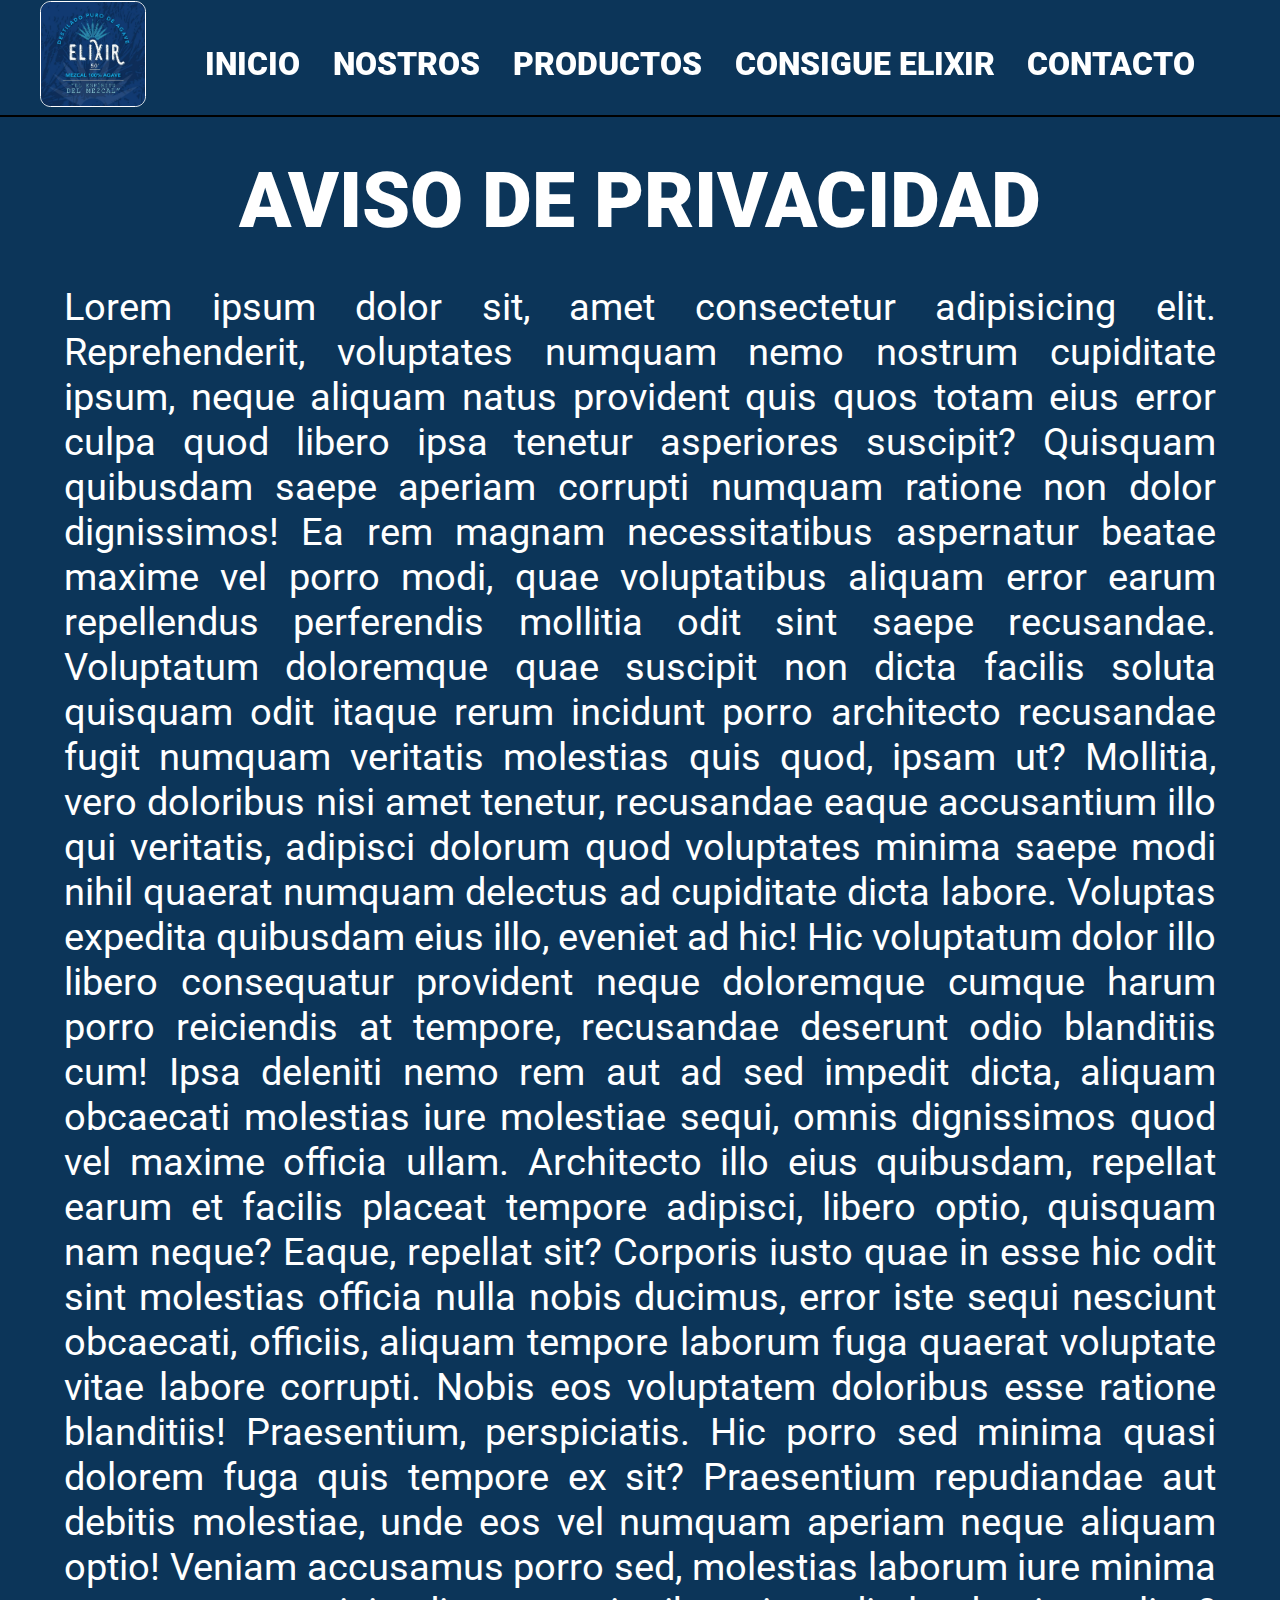
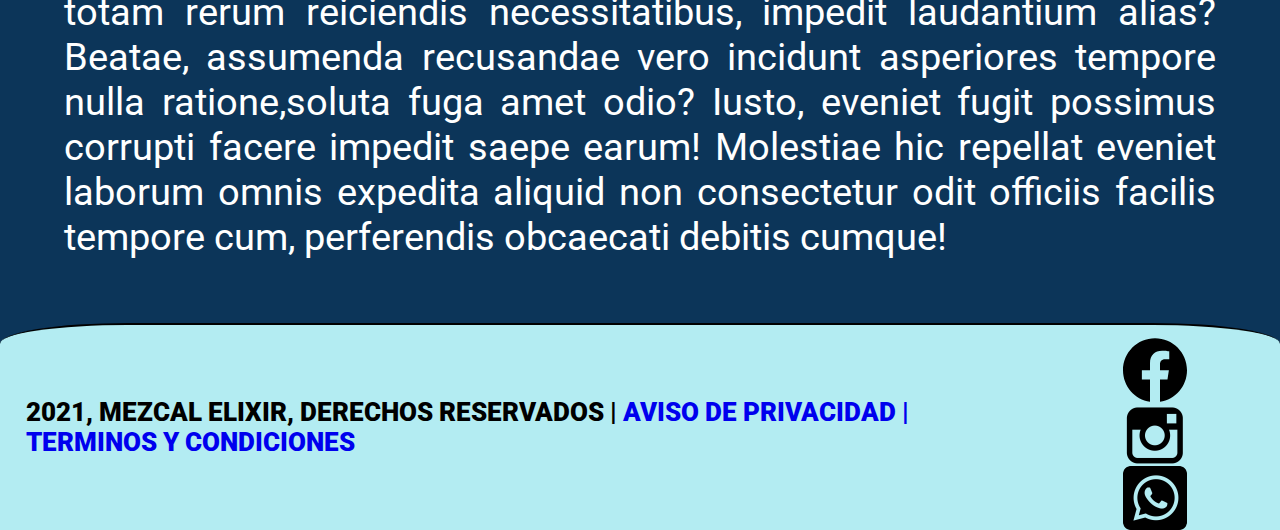
==== pages/aviso-de-privacidad.html @ c6d4273e "inicio del repositorio" ====
<!DOCTYPE html>
<html lang="es">

<head>
  <meta charset="UTF-8">
  <meta http-equiv="X-UA-Compatible" content="IE=edge">
  <meta name="viewport" content="width=device-width, initial-scale=1.0">
  <title>Aviso de privacidad</title>
  <link rel="shortcut icon" href="../imagenes/icono.png" type="image/x-icon">
  <link href="https://fonts.googleapis.com/css2?family=Roboto+Condensed:wght@300&family=Roboto:wght@300&display=swap" rel="stylesheet">
  <link rel="stylesheet" href="../css/estilos.css">
</head>

<body class="body">
  <header class="cabecera">
    <img src="../imagenes/logo elixir.jpg" alt="logotipo elixir" class="cabecera__logo">
    <nav class="nav">
      <a href="../index.html" class="nav__vinculo">
        INICIO
      </a>
      <a href="elixir.html" class="nav__vinculo">
        NOSTROS
      </a>
      <a href="productos.html" class="nav__vinculo">
        PRODUCTOS
      </a>
      <a href="puntos-venta.html" class="nav__vinculo">
        CONSIGUE ELIXIR
      </a>
      <a href="contacto.html" class="nav__vinculo">
        CONTACTO
      </a>
    </nav>
  </header>
  <section class="aviso">
    <h3 class="aviso__titulo">
      AVISO DE PRIVACIDAD
    </h3>
    <p class="aviso__texto">
      Lorem ipsum dolor sit, amet consectetur adipisicing elit. Reprehenderit, voluptates numquam nemo nostrum cupiditate ipsum, neque aliquam natus provident quis quos totam eius error culpa quod libero ipsa tenetur asperiores suscipit? Quisquam quibusdam
      saepe aperiam corrupti numquam ratione non dolor dignissimos! Ea rem magnam necessitatibus aspernatur beatae maxime vel porro modi, quae voluptatibus aliquam error earum repellendus perferendis mollitia odit sint saepe recusandae. Voluptatum doloremque
      quae suscipit non dicta facilis soluta quisquam odit itaque rerum incidunt porro architecto recusandae fugit numquam veritatis molestias quis quod, ipsam ut? Mollitia, vero doloribus nisi amet tenetur, recusandae eaque accusantium illo qui veritatis,
      adipisci dolorum quod voluptates minima saepe modi nihil quaerat numquam delectus ad cupiditate dicta labore. Voluptas expedita quibusdam eius illo, eveniet ad hic! Hic voluptatum dolor illo libero consequatur provident neque doloremque cumque harum
      porro reiciendis at tempore, recusandae deserunt odio blanditiis cum! Ipsa deleniti nemo rem aut ad sed impedit dicta, aliquam obcaecati molestias iure molestiae sequi, omnis dignissimos quod vel maxime officia ullam. Architecto illo eius quibusdam,
      repellat earum et facilis placeat tempore adipisci, libero optio, quisquam nam neque? Eaque, repellat sit? Corporis iusto quae in esse hic odit sint molestias officia nulla nobis ducimus, error iste sequi nesciunt obcaecati, officiis, aliquam tempore
      laborum fuga quaerat voluptate vitae labore corrupti. Nobis eos voluptatem doloribus esse ratione blanditiis! Praesentium, perspiciatis. Hic porro sed minima quasi dolorem fuga quis tempore ex sit? Praesentium repudiandae aut debitis molestiae,
      unde eos vel numquam aperiam neque aliquam optio! Veniam accusamus porro sed, molestias laborum iure minima totam rerum reiciendis necessitatibus, impedit laudantium alias? Beatae, assumenda recusandae vero incidunt asperiores tempore nulla ratione,soluta
      fuga amet odio? Iusto, eveniet fugit possimus corrupti facere impedit saepe earum! Molestiae hic repellat eveniet laborum omnis expedita aliquid non consectetur odit officiis facilis tempore cum, perferendis obcaecati debitis cumque!
    </p>
  </section>
  <footer class="footer">
    <h4 class="footer__texto">
      2021, MEZCAL ELIXIR, DERECHOS RESERVADOS |
      <a href="aviso-de-privacidad.html" class="footer__vinculo">
                AVISO DE PRIVACIDAD |
      </a>
      <a href="terminos-y-condiciones.html" class="footer__vinculo">
                TERMINOS Y CONDICIONES
      </a>
    </h4>
    <div class="footer__redes">
      <a href="https://www.facebook.com/Elespirituelixir " target="_blank" rel="noopener noreferrer">
        <img class="footer__redes--icono" src="../imagenes/iconos/facebook icono.svg" alt="icono de facebook">
      </a>
      <a href="https://www.instagram.com/elixir_mezc/?hl=es " target="_blank" rel="noopener noreferrer">
        <img class="footer__redes--icono" src="../imagenes/iconos/instagram icono.png" alt="icono de instagram">
      </a>
      <img class="footer__redes--icono" src="../imagenes/iconos/whatsapp icono.png" alt="icono de whatsapp">
    </div>
  </footer>
</body>

</html>
---- css/estilos.css ----
* {
  padding: 0;
  margin: 0;
}

.body {
  background-color: #0C3559;
}


/*@media screen and (min-width: 480px) */

.cabecera {
  font-family: "Roboto" sans-serif;
  background-image: url(../imagenes/agave1.jpg);
  background-position: bottom;
  background-size: cover;
  background-repeat: no-repeat;
  border-bottom: 2px solid black;
  width: auto;
  height: 9vw;
  display: grid;
  grid-template-areas: "logo . . . . . ." "logo nav nav nav nav nav nav" "logo . . . . . .";
  grid-template-columns: repeat(7, 1fr);
  grid-template-rows: repeat(3, 1fr);
  position: sticky;
  top: 0;
}

.cabecera__logo {
  height: 90%;
  border-radius: 10%;
  border: white solid 1px;
  margin-top: 0.5%;
  margin-left: 2%;
  grid-area: logo;
  justify-self: center;
}

.nav {
  margin-top: 1vw;
  grid-area: nav;
  display: flex;
  flex-direction: row;
  align-items: flex-start;
}

.nav__vinculo {
  text-decoration: none;
  font-family: "Roboto", sans-serif;
  font-size: 2.5vw;
  font-weight: 900;
  color: white;
  padding: 1%;
  text-align: center;
  align-self: flex-start;
  margin-left: 1%;
}

.nav__vinculo:hover {
  transform: scale(1.2);
  border: dotted white 2px;
  border-radius: 20%;
  background-color: #0C3559;
  transition: all .5s;
  cursor: pointer;
}

.nav__vinculo:focus {
  transform: scale(1);
  cursor: progress;
}

.footer {
  background-color: #B3ECF2;
  height: 16vw;
  width: auto;
  border-top-left-radius: 10%;
  border-top-right-radius: 10%;
  border-top: solid black 2px;
  display: grid;
  grid-template-areas: ". . . redes" "texto texto texto redes" ". . . redes";
  grid-template-columns: repeat(4, 1fr);
  grid-template-rows: repeat(3, 1fr);
  grid-gap: 5vw;
}

.footer__texto {
  font-family: "Roboto", sans-serif;
  font-size: 2vw;
  color: black;
  font-weight: 900;
  text-decoration: none;
  grid-area: texto;
  margin-left: 2vw;
}

.footer__vinculo {
  text-decoration: none;
}

.footer__redes {
  grid-area: redes;
  margin-top: 1vw;
  margin-left: 9vw;
}

.footer__redes--icono {
  height: 5vw;
  width: 5vw;
  border-radius: 10%;
  display: block;
}

.footer__redes--icono:hover {
  transform: scale(1.2);
  transition: all .5s;
  cursor: pointer;
}

.footer__redes--icono:focus {
  transform: scale(1);
  cursor: progress;
}

.section {
  width: auto;
  display: flex;
  flex-direction: column;
}

.article1 {
  width: 100%;
  display: flex;
  flex-direction: column;
}

.article1__titulo {
  font-family: "Roboto", sans-serif;
  font-size: 6vw;
  text-align: center;
  color: white;
}

.article1__imagen {
  width: 40%;
  border-radius: 10%;
  align-self: center;
}

.article1__tabla {
  height: auto;
  width: auto;
  background-color: #11B4D9;
  border-radius: 20%;
  font-family: "Roboto", sans-serif;
  color: white;
  margin: 2%;
}

.article1__subtitulo {
  font-family: "Roboto", sans-serif;
  font-size: 4vw;
  font-weight: 700;
  text-align: center;
}

.article1__definicion {
  font-size: 3vw;
  text-align: center;
}

.article1__definicion--lista {
  list-style-type: square;
  margin-left: 10%;
  text-align: left;
  padding-bottom: 4%;
}

.procesos {
  margin-left: 3vw;
  font-family: "Roboto", sans-serif;
  font-size: 3vw;
  color: white;
  list-style-type: none;
}

.procesos__subtitulo {
  font-size: 4vw;
  text-align: left;
}

.procesos__contenido {
  list-style-type: upper-roman;
  font-size: 3vw;
  margin-left: 5vw;
  text-align: justify;
  margin-right: 5vw;
}

.procesos__contenido--ul {
  list-style-type: circle;
  font-size: 3vw;
  margin-left: 5vw;
  margin-right: 5vw;
}

.article2__video {
  margin-top: 1vw;
  margin-left: 3vw;
  width: auto;
  height: auto;
}

.aviso {
  font-family: "Roboto", sans-serif;
}

.aviso__titulo {
  font-size: 6vw;
  font-weight: 900;
  text-align: center;
  color: white;
  padding-top: 3%;
}

.aviso__texto {
  font-size: 3vw;
  color: white;
  text-align: justify;
  margin-top: 3%;
  margin-bottom: 5%;
  padding-left: 5vw;
  padding-right: 5vw;
}

.contacto {
  font-family: "Roboto", sans-serif;
  color: white;
  display: flex;
  flex-direction: column;
}

.contacto__titulo {
  font-size: 6vw;
  text-align: center;
}

.contacto__texto {
  font-size: 3vw;
  text-align: center;
}

.contacto__info {
  font-size: 3vw;
  font-weight: 500;
  text-align: center;
}

.mensaje {
  align-items: center;
  justify-items: center;
  margin-top: 3%;
  margin-bottom: 3%;
  display: grid;
  grid-template-areas: "formulario imagen";
  grid-template-columns: 1fr, 1fr;
}

.formulario {
  font-family: "Roboto", sans-serif;
  font-size: 3vw;
  color: white;
  margin-left: 3%;
  display: inline;
  grid-area: formulario;
}

.formulario__contorno {
  text-align: center;
  display: inline;
}

.formulario__titulo {
  font-size: 3vw;
  font-weight: 500;
}

.formulario__campos {
  display: block;
  text-align: left;
  margin-left: 10%;
}

.boton {
  width: 10vw;
  height: 3vw;
  border-radius: 60%;
  background-color: #123C73;
  color: white;
  border: white solid 1px;
}

.boton:hover {
  transform: scale(1.2);
  transition: all 0.3s;
  cursor: pointer;
}

.boton:focus {
  transform: scale(1);
}

.formulario__subtitulo {
  margin-top: 3%;
  margin-bottom: 3%;
  font-size: 3vw;
  font-weight: 400;
}

.mensaje__img {
  width: 40vw;
  background-color: white;
  border-radius: 10%;
  grid-area: imagen;
}

.productos {
  margin-top: 3%;
  font-family: "Roboto", sans-serif;
  color: white;
}

.productos__li--izquierda {
  margin-top: 2vw;
  padding-left: 3vw;
  padding-right: 4vw;
  width: auto;
  align-items: center;
  display: grid;
  grid-template-areas: "textos imagen";
  grid-template-columns: 1fr, 1fr;
  padding-bottom: 2vw;
}

.productos__li--derecha {
  margin-top: 2vw;
  padding-left: 3vw;
  padding-right: 4vw;
  width: auto;
  align-items: center;
  justify-items: center;
  display: grid;
  grid-template-areas: "imagen textos";
  grid-template-columns: 1fr, 1fr;
  padding-bottom: 2vw;
}

.productos__card {
  padding-right: 3vw;
  padding-left: 3vw;
  display: inline-block;
  grid-area: textos;
}

.productos__titulo {
  font-size: 5vw;
  text-align: center;
}

.productos__texto {
  font-size: 3vw;
  text-align: justify;
  margin-top: 2%;
  margin-left: 3%;
  margin-right: 3%;
}

.productos__img {
  height: 40vw;
  border-radius: 10%;
  margin-left: 10%;
  margin-top: 2%;
  grid-area: imagen;
}

.distribuidores {
  font-family: "Roboto" sans-serif;
  color: white;
  display: flex;
  flex-direction: column;
  align-items: center;
}

.distribuidores__titulo {
  margin-top: 3%;
  font-size: 4vw;
  text-align: center;
}

.distribuidores__texto {
  font-size: 3vw;
  text-align: center;
  margin-top: 3%;
  margin-left: 2%;
}

.mapa {
  border-radius: 10%;
  width: 60vw;
  height: 60vw;
  margin-bottom: 3vw;
  margin-top: 3vw;
}

.nosotros {
  font-family: "Roboto", sans-serif;
  color: white;
}

.nosotros__titulo {
  font-size: 6vw;
  text-align: center;
  margin-top: 3%;
}

.nosotros__subtitulo {
  font-size: 4vw;
  text-align: left;
  margin-top: 3%;
  margin-left: 3%;
  margin-right: 3%;
}

.nosotros__texto {
  font-size: 3vw;
  text-align: justify;
  margin: 3% 3% 3% 3%;
}
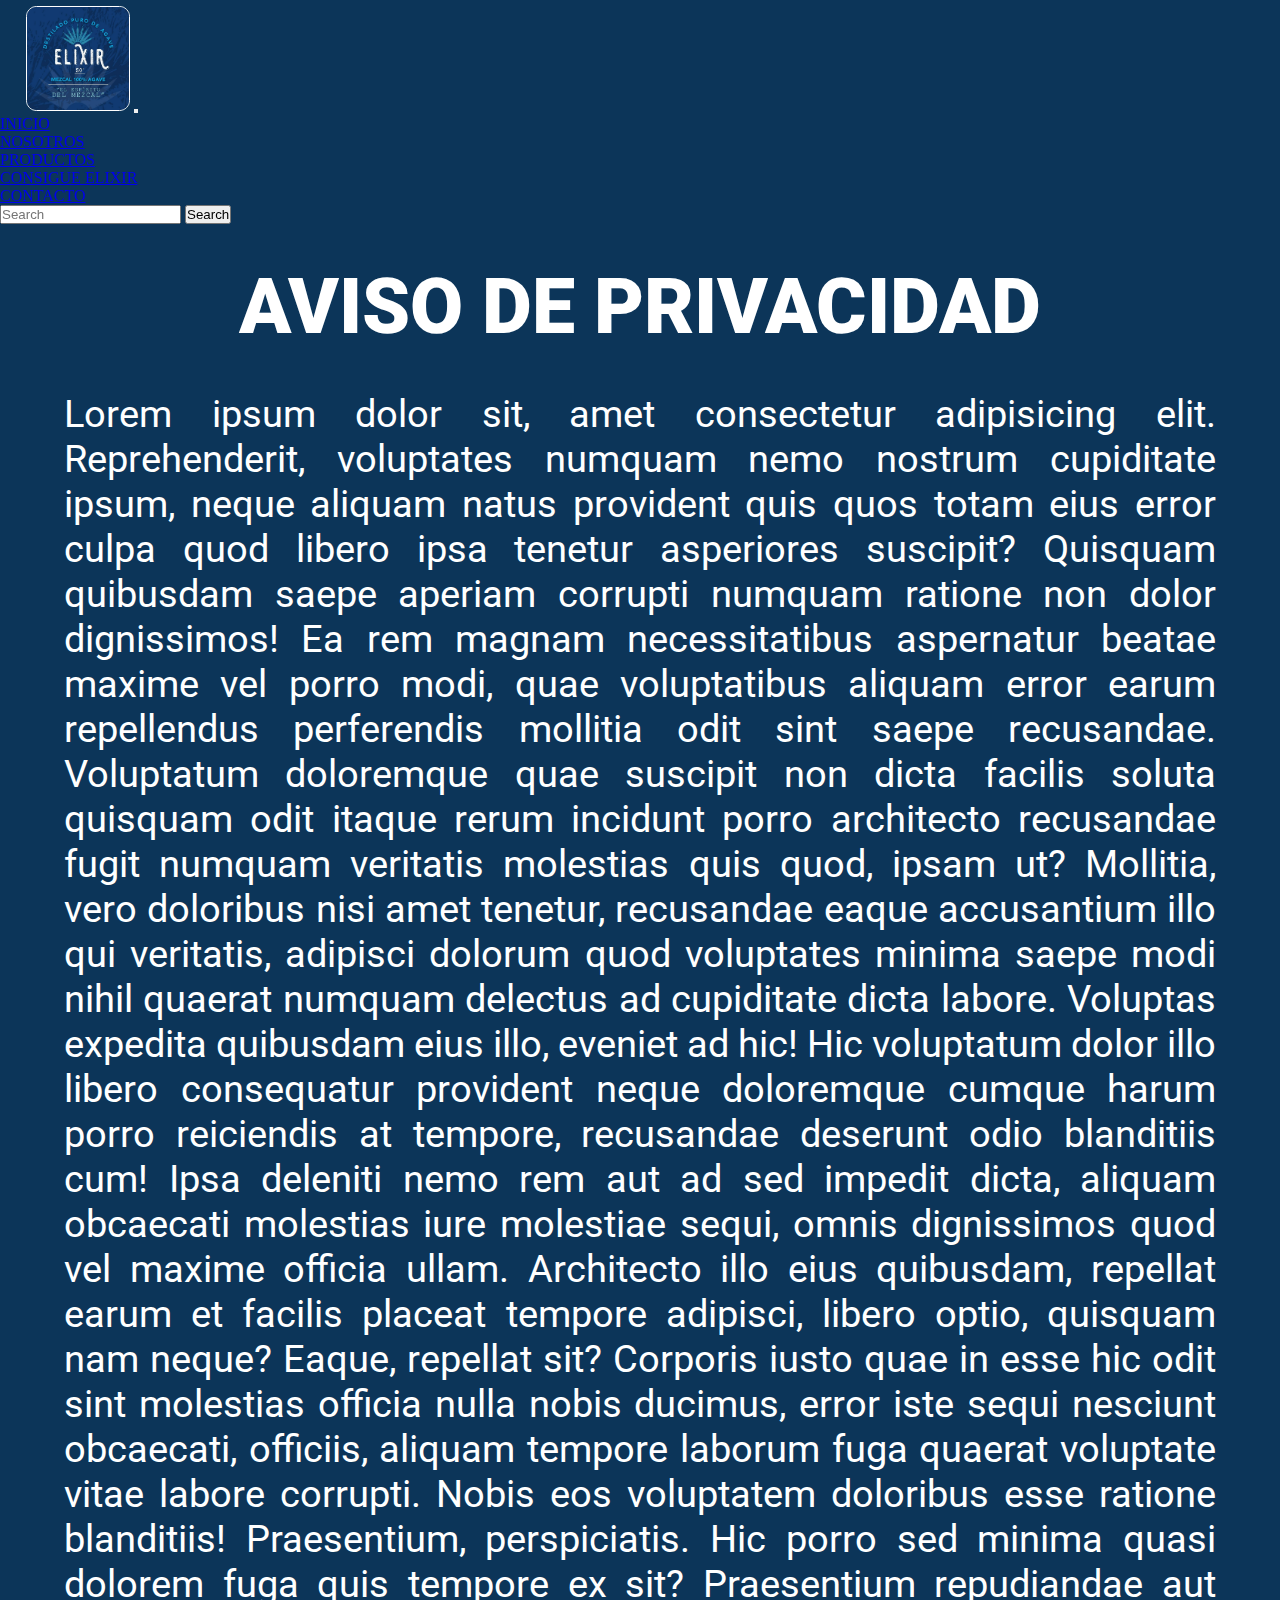
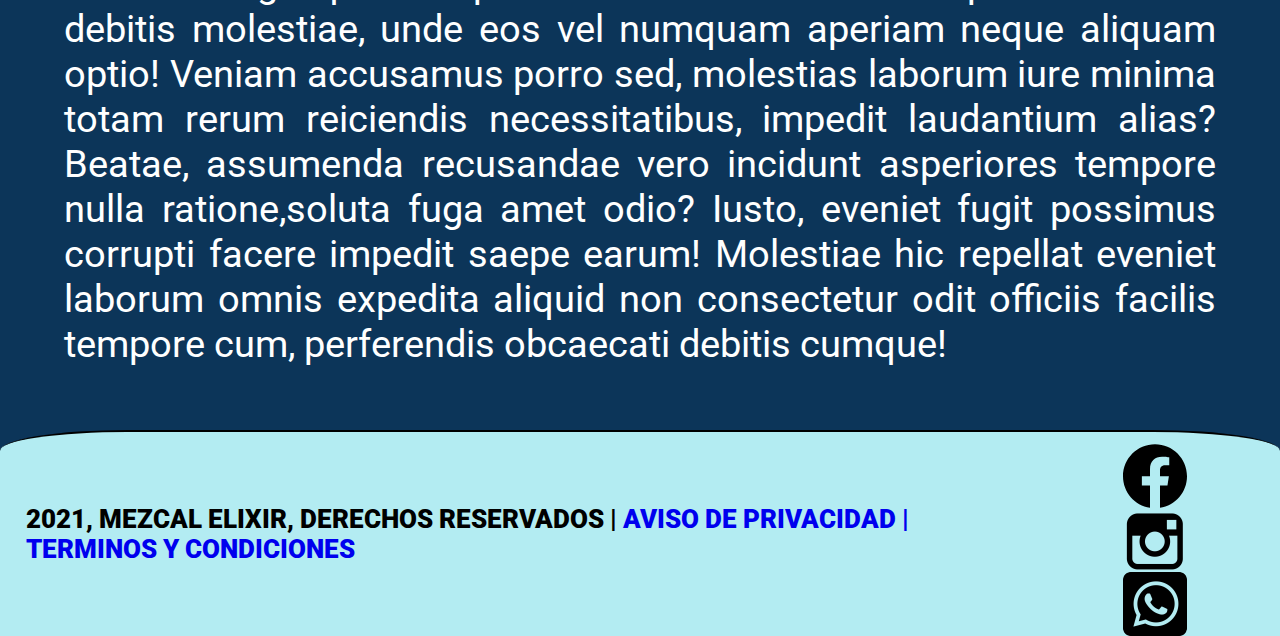
==== commit 7fc2fac0: "linkeado bootstrap, añadido menu responsive y correccion de estilos de bootstrap" ====
--- a/pages/aviso-de-privacidad.html
+++ b/pages/aviso-de-privacidad.html
@@ -2,34 +2,50 @@
 <html lang="es">
 
 <head>
+
   <meta charset="UTF-8">
   <meta http-equiv="X-UA-Compatible" content="IE=edge">
   <meta name="viewport" content="width=device-width, initial-scale=1.0">
   <title>Aviso de privacidad</title>
+  <link href="https://cdn.jsdelivr.net/npm/bootstrap@5.1.3/dist/css/bootstrap.min.css" rel="stylesheet" integrity="sha384-1BmE4kWBq78iYhFldvKuhfTAU6auU8tT94WrHftjDbrCEXSU1oBoqyl2QvZ6jIW3" crossorigin="anonymous">
   <link rel="shortcut icon" href="../imagenes/icono.png" type="image/x-icon">
   <link href="https://fonts.googleapis.com/css2?family=Roboto+Condensed:wght@300&family=Roboto:wght@300&display=swap" rel="stylesheet">
   <link rel="stylesheet" href="../css/estilos.css">
 </head>
 
 <body class="body">
-  <header class="cabecera">
-    <img src="../imagenes/logo elixir.jpg" alt="logotipo elixir" class="cabecera__logo">
-    <nav class="nav">
-      <a href="../index.html" class="nav__vinculo">
-        INICIO
-      </a>
-      <a href="elixir.html" class="nav__vinculo">
-        NOSTROS
-      </a>
-      <a href="productos.html" class="nav__vinculo">
-        PRODUCTOS
-      </a>
-      <a href="puntos-venta.html" class="nav__vinculo">
-        CONSIGUE ELIXIR
-      </a>
-      <a href="contacto.html" class="nav__vinculo">
-        CONTACTO
-      </a>
+  <header class="cabecera sticky-top">
+    <nav class="navbar navbar-expand-lg navbar-light">
+      <div class="container-fluid">
+        <img src="../imagenes/logo elixir.jpg" alt="logotipo elixir" class="cabecera__logo">
+        <button class="navbar-toggler" type="button" data-bs-toggle="collapse" data-bs-target="#navbarSupportedContent" aria-controls="navbarSupportedContent" aria-expanded="false" aria-label="Toggle navigation">
+          <span class="navbar-toggler-icon"></span>
+        </button>
+        <div class="collapse navbar-collapse" id="navbarSupportedContent">
+          <ul class="navbar-nav me-auto mb-2 mb-lg-0 ms-5">
+            <li class="nav-item">
+              <a class="nav-link active text-white fs-3 nav__vinculo" aria-current="page" href="../index.html">INICIO</a>
+            </li>
+            <li class="nav-item">
+              <a class="nav-link text-white fs-3 nav__vinculo" href="../pages/elixir.html">NOSOTROS</a>
+            </li>
+            <li class="nav-item">
+              <a class="nav-link text-white fs-3 nav__vinculo" href="../pages/productos.html">PRODUCTOS</a>
+            </li>
+
+            <li class="nav-item">
+              <a class="nav-link text-white fs-3 nav__vinculo" href="../pages/puntos-venta.html">CONSIGUE ELIXIR</a>
+            </li>
+            <li class="nav-item">
+              <a class="nav-link text-white fs-3 nav__vinculo" href="../pages/contacto.html">CONTACTO</a>
+            </li>
+          </ul>
+          <form class="d-flex">
+            <input class="form-control me-2" type="search" placeholder="Search" aria-label="Search">
+            <button class="btn btn-outline-success" type="submit">Search</button>
+          </form>
+        </div>
+      </div>
     </nav>
   </header>
   <section class="aviso">
@@ -68,6 +84,9 @@
       <img class="footer__redes--icono" src="../imagenes/iconos/whatsapp icono.png" alt="icono de whatsapp">
     </div>
   </footer>
+
+
+  <script src="https://cdn.jsdelivr.net/npm/bootstrap@5.1.3/dist/js/bootstrap.bundle.min.js" integrity="sha384-ka7Sk0Gln4gmtz2MlQnikT1wXgYsOg+OMhuP+IlRH9sENBO0LRn5q+8nbTov4+1p" crossorigin="anonymous"></script>
 </body>
 
 </html>--- a/css/estilos.css
+++ b/css/estilos.css
@@ -7,28 +7,14 @@
   background-color: #0C3559;
 }
 
-
-/*@media screen and (min-width: 480px) */
-
 .cabecera {
   font-family: "Roboto" sans-serif;
-  background-image: url(../imagenes/agave1.jpg);
-  background-position: bottom;
-  background-size: cover;
-  background-repeat: no-repeat;
-  border-bottom: 2px solid black;
-  width: auto;
-  height: 9vw;
-  display: grid;
-  grid-template-areas: "logo . . . . . ." "logo nav nav nav nav nav nav" "logo . . . . . .";
-  grid-template-columns: repeat(7, 1fr);
-  grid-template-rows: repeat(3, 1fr);
-  position: sticky;
-  top: 0;
+  background-color: 255, 255, 255, 05;
+  backdrop-filter: blur(10px);
 }
 
 .cabecera__logo {
-  height: 90%;
+  height: 8vw;
   border-radius: 10%;
   border: white solid 1px;
   margin-top: 0.5%;
@@ -37,23 +23,9 @@
   justify-self: center;
 }
 
-.nav {
-  margin-top: 1vw;
-  grid-area: nav;
-  display: flex;
-  flex-direction: row;
-  align-items: flex-start;
-}
-
-.nav__vinculo {
+. .nav__vinculo {
   text-decoration: none;
   font-family: "Roboto", sans-serif;
-  font-size: 2.5vw;
-  font-weight: 900;
-  color: white;
-  padding: 1%;
-  text-align: center;
-  align-self: flex-start;
   margin-left: 1%;
 }
 
@@ -61,9 +33,9 @@
   transform: scale(1.2);
   border: dotted white 2px;
   border-radius: 20%;
-  background-color: #0C3559;
   transition: all .5s;
   cursor: pointer;
+  background-color: rgba(0, 0, 0, 0.678)
 }
 
 .nav__vinculo:focus {
@@ -110,9 +82,32 @@
   width: 5vw;
   border-radius: 10%;
   display: block;
+  animation-name: animacion__redes;
+  animation-duration: 4s;
+  animation-delay: 2s;
+  animation-iteration-count: infinite;
+}
+
+@keyframes animacion__redes {
+  0% {
+    transform: scale(1);
+  }
+  25% {
+    transform: scale(1.1);
+  }
+  50% {
+    transform: scale(1);
+  }
+  75% {
+    transform: scale(1.1);
+  }
+  100% {
+    transform: scale(1);
+  }
 }
 
 .footer__redes--icono:hover {
+  animation-play-state: paused;
   transform: scale(1.2);
   transition: all .5s;
   cursor: pointer;
@@ -264,7 +259,14 @@
   margin-bottom: 3%;
   display: grid;
   grid-template-areas: "formulario imagen";
-  grid-template-columns: 1fr, 1fr;
+}
+
+@media screen and (max-width: 600px) {
+  .mensaje {
+    display: flex;
+    flex-direction: column;
+    align-items: center;
+  }
 }
 
 .formulario {
@@ -279,6 +281,14 @@
 .formulario__contorno {
   text-align: center;
   display: inline;
+}
+
+@media screen and (max-width: 600px) {
+  .formulario__contorno {
+    width: 120%;
+    margin-left: -10%;
+    align-self: center;
+  }
 }
 
 .formulario__titulo {
@@ -293,8 +303,8 @@
 }
 
 .boton {
-  width: 10vw;
-  height: 3vw;
+  width: 12vw;
+  height: 4vw;
   border-radius: 60%;
   background-color: #123C73;
   color: white;
@@ -323,6 +333,12 @@
   background-color: white;
   border-radius: 10%;
   grid-area: imagen;
+}
+
+@media screen and (max-width: 600px) {
+  .mensaje__img {
+    display: none;
+  }
 }
 
 .productos {
@@ -379,8 +395,9 @@
 .productos__img {
   height: 40vw;
   border-radius: 10%;
-  margin-left: 10%;
+  margin-left: 8%;
   margin-top: 2%;
+  margin-right: 10%;
   grid-area: imagen;
 }
 
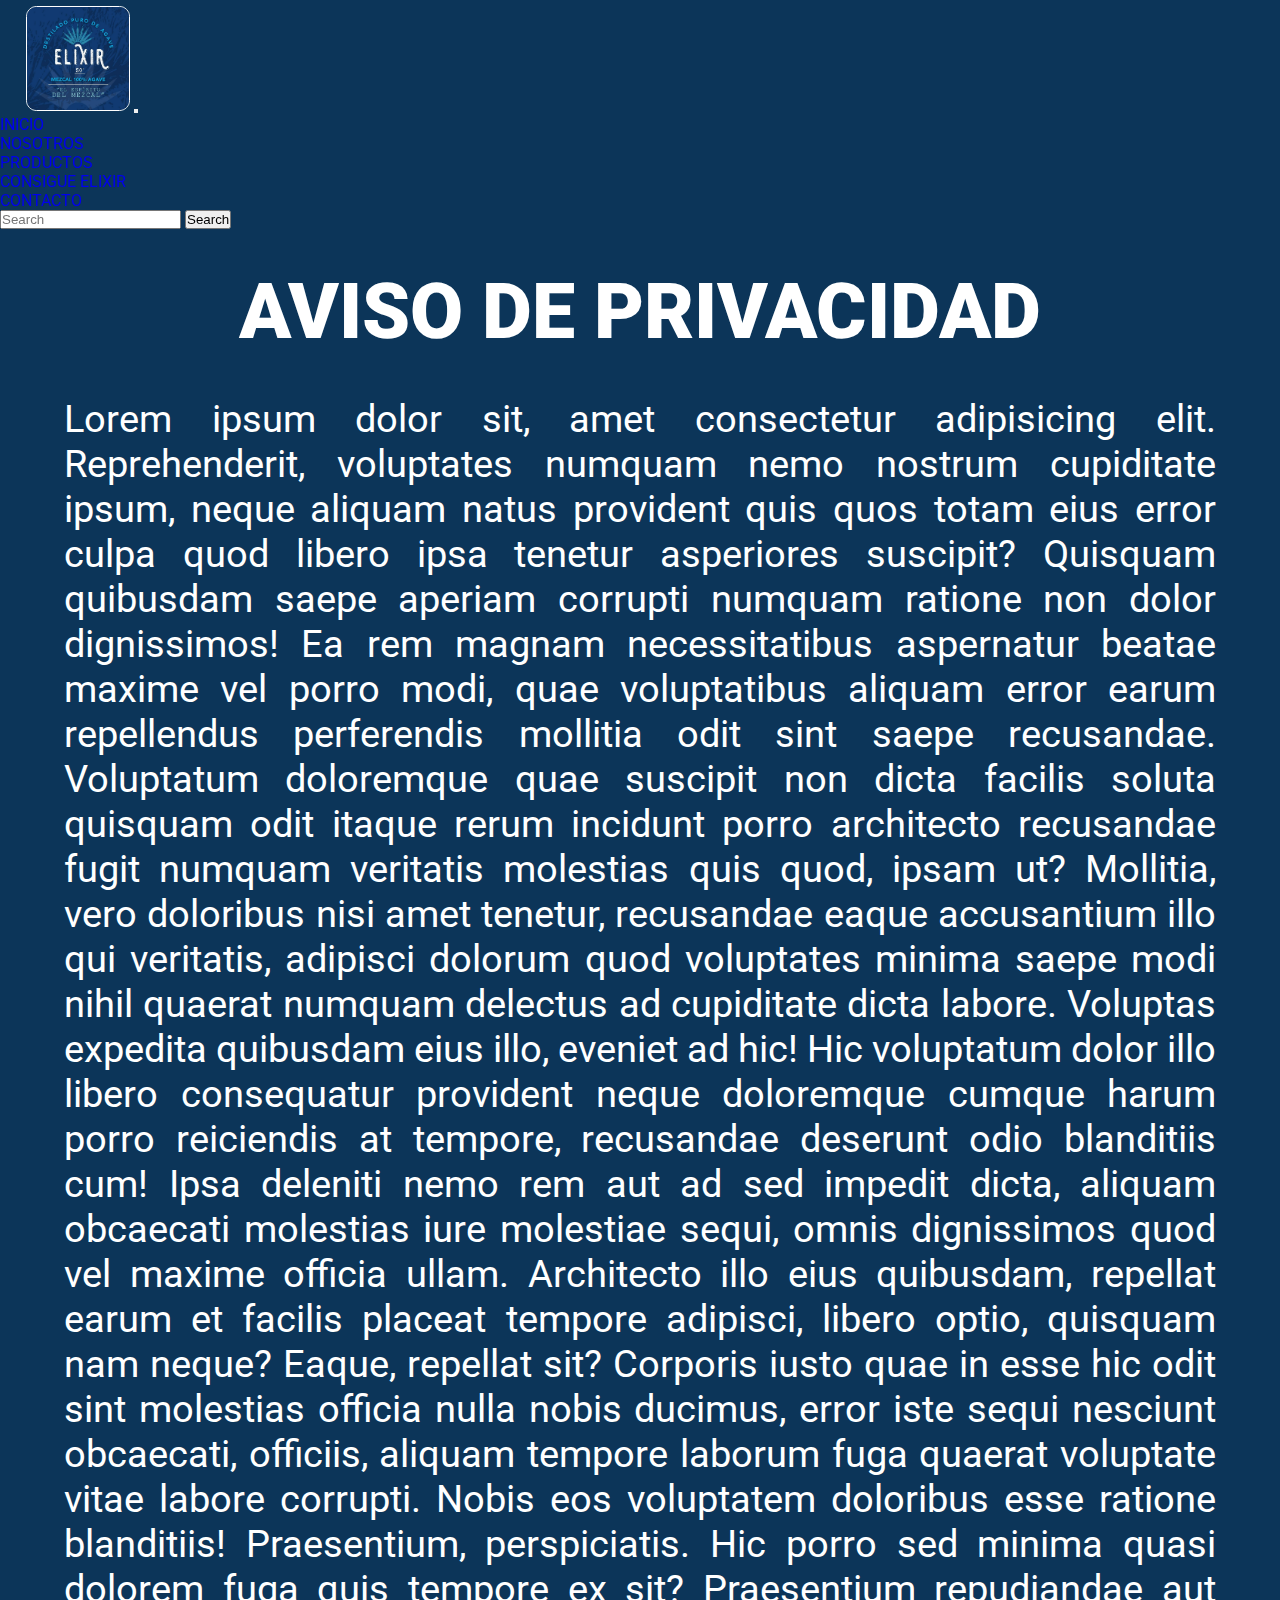
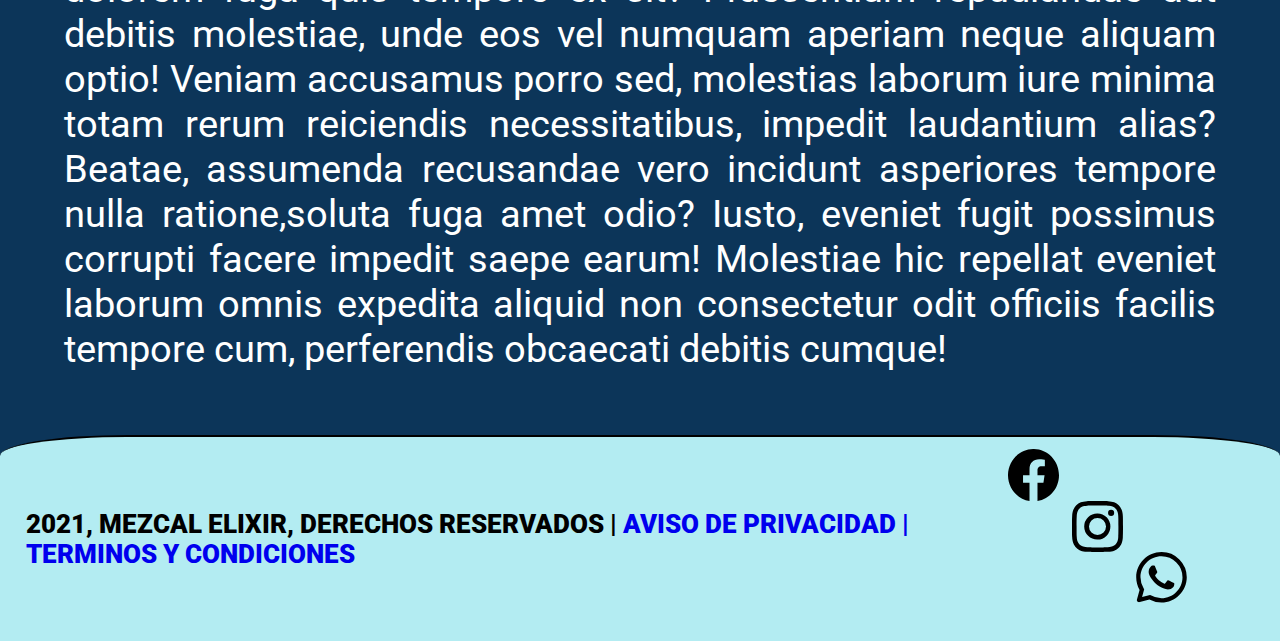
==== commit a2fa315c: "cambio de iconos y correccion de aviso-de-privacidad.html y terminos-y-condiciones.html" ====
--- a/pages/aviso-de-privacidad.html
+++ b/pages/aviso-de-privacidad.html
@@ -76,12 +76,12 @@
     </h4>
     <div class="footer__redes">
       <a href="https://www.facebook.com/Elespirituelixir " target="_blank" rel="noopener noreferrer">
-        <img class="footer__redes--icono" src="../imagenes/iconos/facebook icono.svg" alt="icono de facebook">
+        <img class="footer__redes--icono icono__f" src="../imagenes/iconos/facebook icono.svg" alt="icono de facebook">
       </a>
       <a href="https://www.instagram.com/elixir_mezc/?hl=es " target="_blank" rel="noopener noreferrer">
-        <img class="footer__redes--icono" src="../imagenes/iconos/instagram icono.png" alt="icono de instagram">
+        <img class="footer__redes--icono icono__i" src="../imagenes/iconos/instagram icono.svg" alt="icono de instagram">
       </a>
-      <img class="footer__redes--icono" src="../imagenes/iconos/whatsapp icono.png" alt="icono de whatsapp">
+      <img class="footer__redes--icono icono__w" src="../imagenes/iconos/whatsapp icono.svg" alt="icono de whatsapp">
     </div>
   </footer>
 
--- a/css/estilos.css
+++ b/css/estilos.css
@@ -4,6 +4,7 @@
 }
 
 .body {
+  min-height: 100vw;
   background-color: #0C3559;
 }
 
@@ -23,19 +24,20 @@
   justify-self: center;
 }
 
-. .nav__vinculo {
+.nav__vinculo {
   text-decoration: none;
   font-family: "Roboto", sans-serif;
-  margin-left: 1%;
-}
-
-.nav__vinculo:hover {
-  transform: scale(1.2);
-  border: dotted white 2px;
-  border-radius: 20%;
-  transition: all .5s;
-  cursor: pointer;
-  background-color: rgba(0, 0, 0, 0.678)
+}
+
+@media screen and (min-width:1000px) {
+  .nav__vinculo:hover {
+    transform: scale(1.2);
+    border: dotted white 2px;
+    border-radius: 20%;
+    transition: all .5s;
+    cursor: pointer;
+    background-color: rgba(0, 0, 0, 0.678)
+  }
 }
 
 .nav__vinculo:focus {
@@ -78,8 +80,8 @@
 }
 
 .footer__redes--icono {
-  height: 5vw;
-  width: 5vw;
+  height: 4vw;
+  width: 4vw;
   border-radius: 10%;
   display: block;
   animation-name: animacion__redes;
@@ -88,6 +90,18 @@
   animation-iteration-count: infinite;
 }
 
+.icono__f {
+  margin-left: -9vw;
+}
+
+.icono__i {
+  margin-left: -4vw;
+}
+
+.icono__w {
+  margin-left: 1vw;
+}
+
 @keyframes animacion__redes {
   0% {
     transform: scale(1);
@@ -208,6 +222,7 @@
 }
 
 .aviso {
+  min-height: 84vh;
   font-family: "Roboto", sans-serif;
 }
 
@@ -402,6 +417,8 @@
 }
 
 .distribuidores {
+  padding-top: 3vw;
+  min-height: 84vh;
   font-family: "Roboto" sans-serif;
   color: white;
   display: flex;
@@ -410,7 +427,7 @@
 }
 
 .distribuidores__titulo {
-  margin-top: 3%;
+  margin-top: 3vw;
   font-size: 4vw;
   text-align: center;
 }
@@ -418,7 +435,7 @@
 .distribuidores__texto {
   font-size: 3vw;
   text-align: center;
-  margin-top: 3%;
+  margin-top: 3vw;
   margin-left: 2%;
 }
 
@@ -426,11 +443,12 @@
   border-radius: 10%;
   width: 60vw;
   height: 60vw;
+  margin-top: 3vw;
   margin-bottom: 3vw;
-  margin-top: 3vw;
 }
 
 .nosotros {
+  min-height: 10vh;
   font-family: "Roboto", sans-serif;
   color: white;
 }
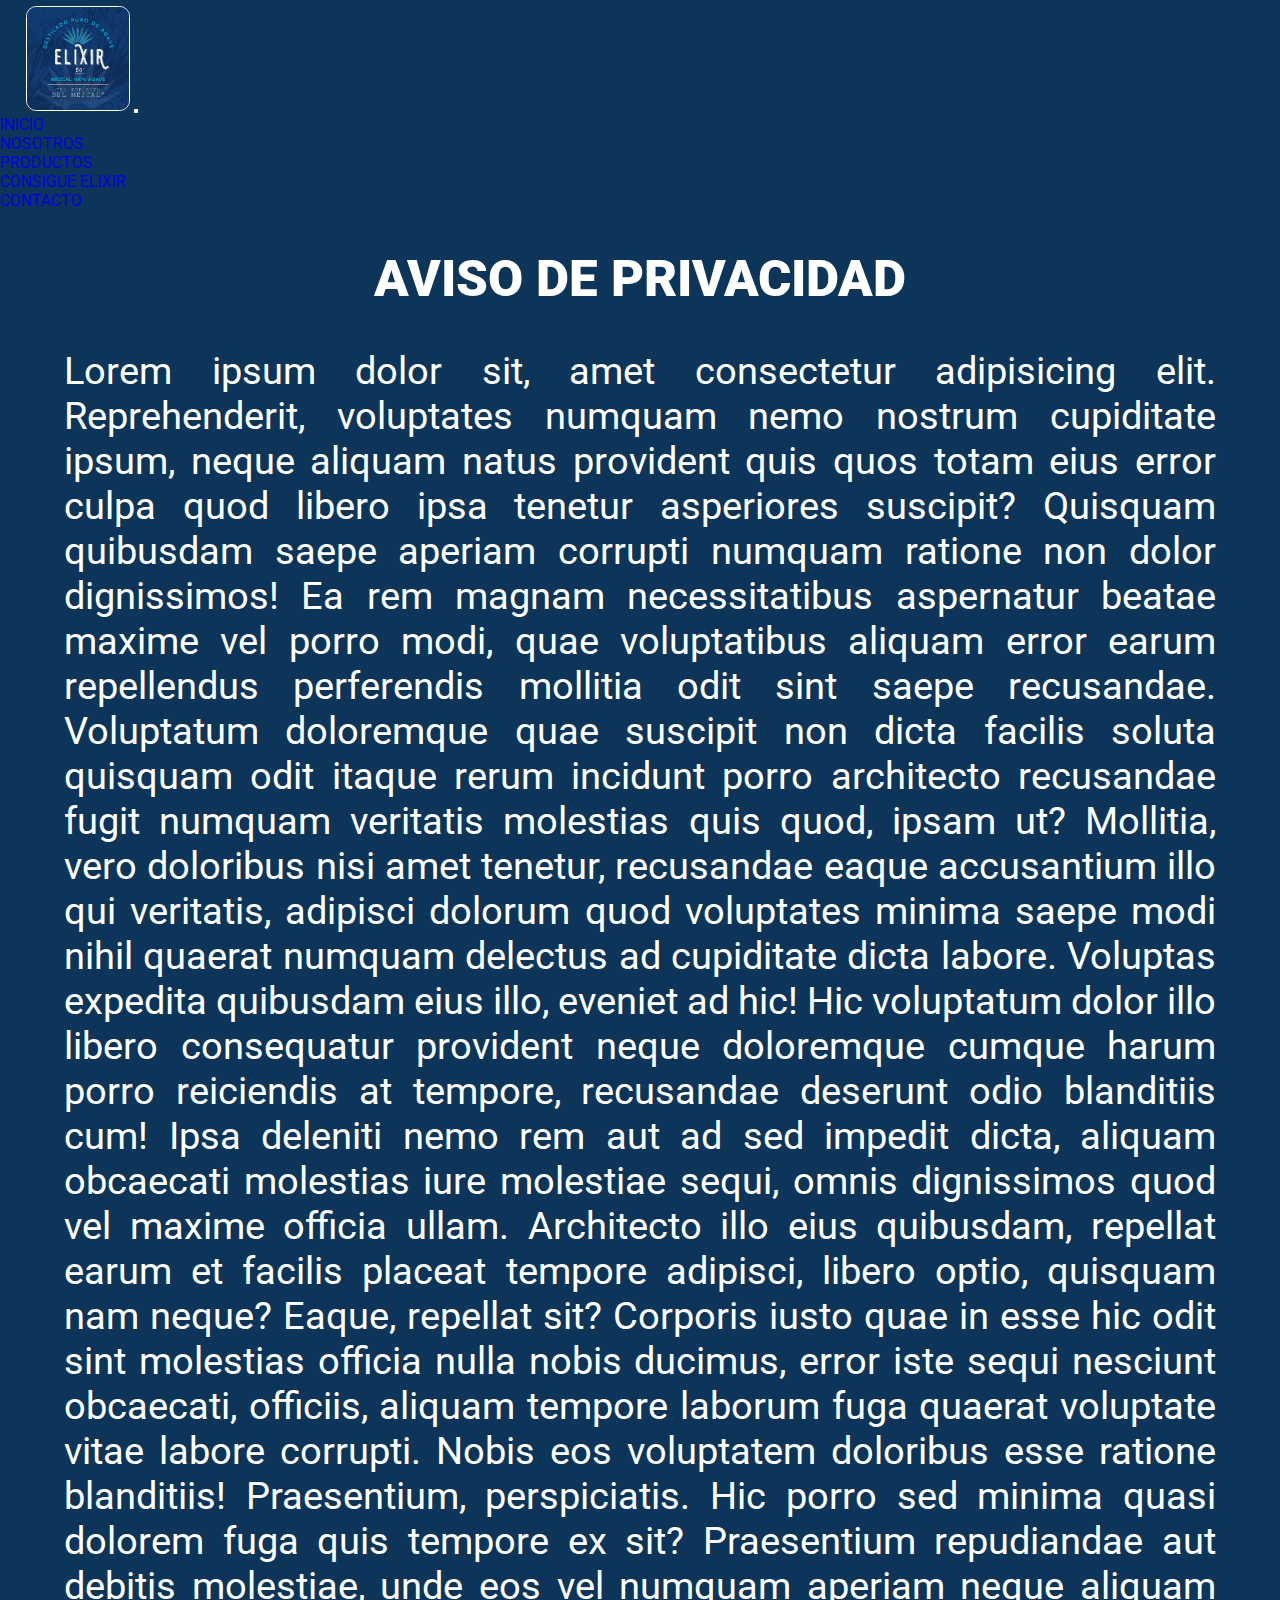
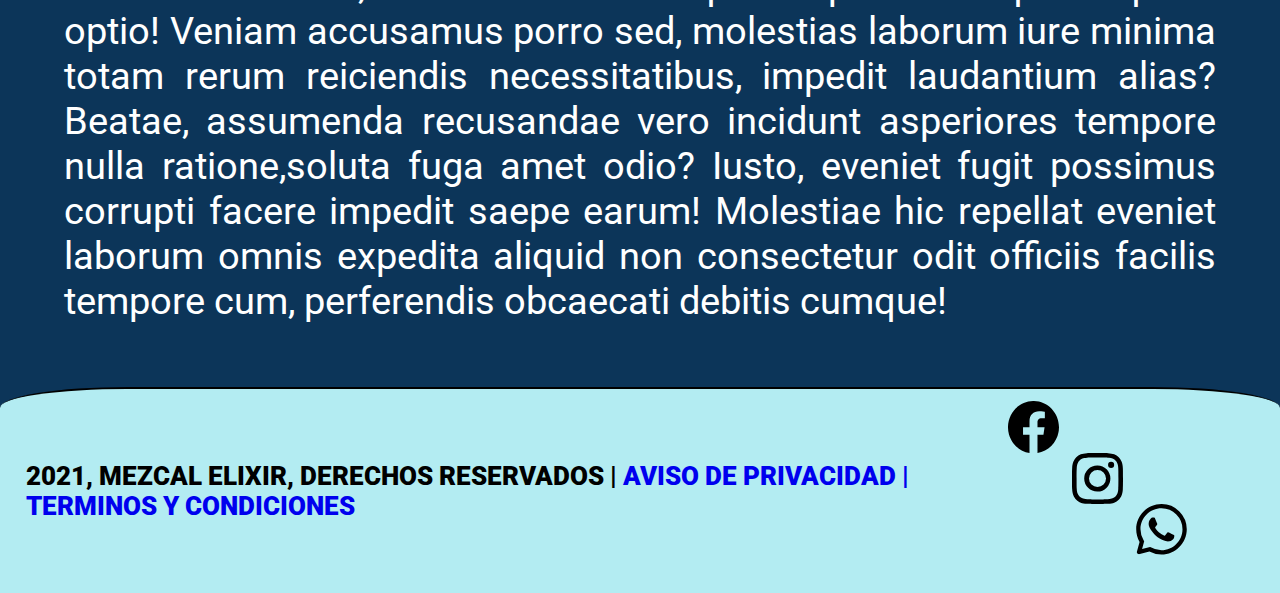
==== commit 255f1e1a: "se retiro la barra de busqueda, añadidos collapse a la pagina index.html,correccion de estilos css" ====
--- a/pages/aviso-de-privacidad.html
+++ b/pages/aviso-de-privacidad.html
@@ -40,10 +40,6 @@
               <a class="nav-link text-white fs-3 nav__vinculo" href="../pages/contacto.html">CONTACTO</a>
             </li>
           </ul>
-          <form class="d-flex">
-            <input class="form-control me-2" type="search" placeholder="Search" aria-label="Search">
-            <button class="btn btn-outline-success" type="submit">Search</button>
-          </form>
         </div>
       </div>
     </nav>
--- a/css/estilos.css
+++ b/css/estilos.css
@@ -31,12 +31,9 @@
 
 @media screen and (min-width:1000px) {
   .nav__vinculo:hover {
-    transform: scale(1.2);
-    border: dotted white 2px;
-    border-radius: 20%;
+    transform: scale(1.1);
     transition: all .5s;
     cursor: pointer;
-    background-color: rgba(0, 0, 0, 0.678)
   }
 }
 
@@ -142,6 +139,7 @@
   width: 100%;
   display: flex;
   flex-direction: column;
+  align-items: center;
 }
 
 .article1__titulo {
@@ -149,6 +147,12 @@
   font-size: 6vw;
   text-align: center;
   color: white;
+}
+
+@media screen and (min-width:600px) {
+  .article1__titulo {
+    font-size: 5vw;
+  }
 }
 
 .article1__imagen {
@@ -159,7 +163,7 @@
 
 .article1__tabla {
   height: auto;
-  width: auto;
+  width: 70vw;
   background-color: #11B4D9;
   border-radius: 20%;
   font-family: "Roboto", sans-serif;
@@ -172,6 +176,12 @@
   font-size: 4vw;
   font-weight: 700;
   text-align: center;
+}
+
+@media screen and (min-width:600px) {
+  .article1__subtitulo {
+    font-size: 3vw;
+  }
 }
 
 .article1__definicion {
@@ -194,6 +204,10 @@
   list-style-type: none;
 }
 
+.btn {
+  font-size: 2.5rem;
+}
+
 .procesos__subtitulo {
   font-size: 4vw;
   text-align: left;
@@ -234,6 +248,12 @@
   padding-top: 3%;
 }
 
+@media screen and (min-width:600px) {
+  .aviso__titulo {
+    font-size: 4vw;
+  }
+}
+
 .aviso__texto {
   font-size: 3vw;
   color: white;
@@ -244,6 +264,12 @@
   padding-right: 5vw;
 }
 
+@media screen and(min-width:600px) {
+  .aviso__texto {
+    font-size: 2vw;
+  }
+}
+
 .contacto {
   font-family: "Roboto", sans-serif;
   color: white;
@@ -256,15 +282,33 @@
   text-align: center;
 }
 
+@media screen and (min-width:1000px) {
+  .contacto__titulo {
+    font-size: 4vw;
+  }
+}
+
 .contacto__texto {
   font-size: 3vw;
   text-align: center;
 }
 
+@media screen and (min-width:1000px) {
+  .contacto__texto {
+    font-size: 2vw;
+  }
+}
+
 .contacto__info {
   font-size: 3vw;
   font-weight: 500;
   text-align: center;
+}
+
+@media screen and (min-width:1000px) {
+  .contacto__info {
+    font-size: 2vw;
+  }
 }
 
 .mensaje {
@@ -286,7 +330,7 @@
 
 .formulario {
   font-family: "Roboto", sans-serif;
-  font-size: 3vw;
+  font-size: 2vw;
   color: white;
   margin-left: 3%;
   display: inline;
@@ -307,8 +351,15 @@
 }
 
 .formulario__titulo {
-  font-size: 3vw;
+  font-size: 2vw;
   font-weight: 500;
+}
+
+.formulario__subtitulo {
+  margin-top: 3%;
+  margin-bottom: 3%;
+  font-size: 2vw;
+  font-weight: 400;
 }
 
 .formulario__campos {
@@ -320,7 +371,7 @@
 .boton {
   width: 12vw;
   height: 4vw;
-  border-radius: 60%;
+  border-radius: 10px;
   background-color: #123C73;
   color: white;
   border: white solid 1px;
@@ -336,15 +387,8 @@
   transform: scale(1);
 }
 
-.formulario__subtitulo {
-  margin-top: 3%;
-  margin-bottom: 3%;
-  font-size: 3vw;
-  font-weight: 400;
-}
-
 .mensaje__img {
-  width: 40vw;
+  width: 35vw;
   background-color: white;
   border-radius: 10%;
   grid-area: imagen;
@@ -454,9 +498,13 @@
 }
 
 .nosotros__titulo {
-  font-size: 6vw;
+  font-size: 5vw;
   text-align: center;
   margin-top: 3%;
+}
+
+.ul__nosotros {
+  list-style: none;
 }
 
 .nosotros__subtitulo {
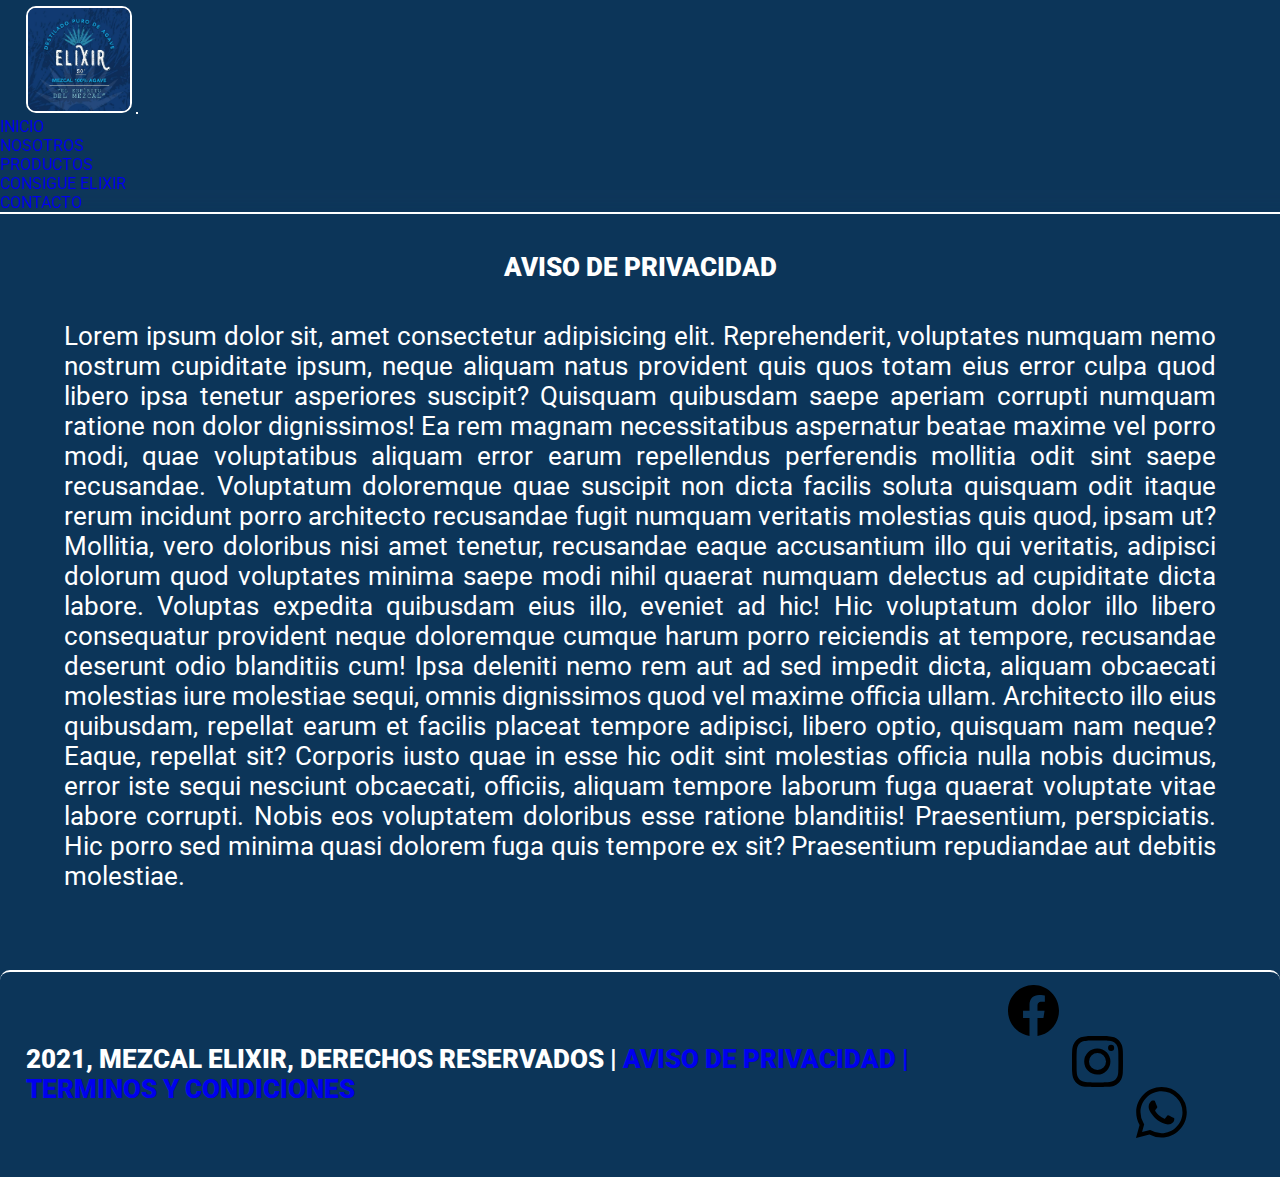
==== commit 72f9c23b: "avance de integrción sass y correccion de estilos" ====
--- a/pages/aviso-de-privacidad.html
+++ b/pages/aviso-de-privacidad.html
@@ -10,12 +10,12 @@
   <link href="https://cdn.jsdelivr.net/npm/bootstrap@5.1.3/dist/css/bootstrap.min.css" rel="stylesheet" integrity="sha384-1BmE4kWBq78iYhFldvKuhfTAU6auU8tT94WrHftjDbrCEXSU1oBoqyl2QvZ6jIW3" crossorigin="anonymous">
   <link rel="shortcut icon" href="../imagenes/icono.png" type="image/x-icon">
   <link href="https://fonts.googleapis.com/css2?family=Roboto+Condensed:wght@300&family=Roboto:wght@300&display=swap" rel="stylesheet">
-  <link rel="stylesheet" href="../css/estilos.css">
+  <link rel="stylesheet" href="../css/styles_sass.css">
 </head>
 
 <body class="body">
   <header class="cabecera sticky-top">
-    <nav class="navbar navbar-expand-lg navbar-light">
+    <nav class="navbar navbar-expand-lg">
       <div class="container-fluid">
         <img src="../imagenes/logo elixir.jpg" alt="logotipo elixir" class="cabecera__logo">
         <button class="navbar-toggler" type="button" data-bs-toggle="collapse" data-bs-target="#navbarSupportedContent" aria-controls="navbarSupportedContent" aria-expanded="false" aria-label="Toggle navigation">
@@ -24,20 +24,20 @@
         <div class="collapse navbar-collapse" id="navbarSupportedContent">
           <ul class="navbar-nav me-auto mb-2 mb-lg-0 ms-5">
             <li class="nav-item">
-              <a class="nav-link active text-white fs-3 nav__vinculo" aria-current="page" href="../index.html">INICIO</a>
+              <a class="nav-link active text-white fs-3 text-center cabecera__vinculo" aria-current="page" href="../index.html">INICIO</a>
             </li>
             <li class="nav-item">
-              <a class="nav-link text-white fs-3 nav__vinculo" href="../pages/elixir.html">NOSOTROS</a>
+              <a class="nav-link text-white fs-3 text-center cabecera__vinculo" href="elixir.html">NOSOTROS</a>
             </li>
             <li class="nav-item">
-              <a class="nav-link text-white fs-3 nav__vinculo" href="../pages/productos.html">PRODUCTOS</a>
+              <a class="nav-link text-white fs-3 text-center cabecera__vinculo" href="productos.html">PRODUCTOS</a>
             </li>
 
             <li class="nav-item">
-              <a class="nav-link text-white fs-3 nav__vinculo" href="../pages/puntos-venta.html">CONSIGUE ELIXIR</a>
+              <a class="nav-link text-white fs-3 text-center cabecera__vinculo" href="puntos-venta.html">CONSIGUE ELIXIR</a>
             </li>
             <li class="nav-item">
-              <a class="nav-link text-white fs-3 nav__vinculo" href="../pages/contacto.html">CONTACTO</a>
+              <a class="nav-link text-white fs-3 text-center cabecera__vinculo" href="contacto.html">CONTACTO</a>
             </li>
           </ul>
         </div>
@@ -55,29 +55,27 @@
       adipisci dolorum quod voluptates minima saepe modi nihil quaerat numquam delectus ad cupiditate dicta labore. Voluptas expedita quibusdam eius illo, eveniet ad hic! Hic voluptatum dolor illo libero consequatur provident neque doloremque cumque harum
       porro reiciendis at tempore, recusandae deserunt odio blanditiis cum! Ipsa deleniti nemo rem aut ad sed impedit dicta, aliquam obcaecati molestias iure molestiae sequi, omnis dignissimos quod vel maxime officia ullam. Architecto illo eius quibusdam,
       repellat earum et facilis placeat tempore adipisci, libero optio, quisquam nam neque? Eaque, repellat sit? Corporis iusto quae in esse hic odit sint molestias officia nulla nobis ducimus, error iste sequi nesciunt obcaecati, officiis, aliquam tempore
-      laborum fuga quaerat voluptate vitae labore corrupti. Nobis eos voluptatem doloribus esse ratione blanditiis! Praesentium, perspiciatis. Hic porro sed minima quasi dolorem fuga quis tempore ex sit? Praesentium repudiandae aut debitis molestiae,
-      unde eos vel numquam aperiam neque aliquam optio! Veniam accusamus porro sed, molestias laborum iure minima totam rerum reiciendis necessitatibus, impedit laudantium alias? Beatae, assumenda recusandae vero incidunt asperiores tempore nulla ratione,soluta
-      fuga amet odio? Iusto, eveniet fugit possimus corrupti facere impedit saepe earum! Molestiae hic repellat eveniet laborum omnis expedita aliquid non consectetur odit officiis facilis tempore cum, perferendis obcaecati debitis cumque!
+      laborum fuga quaerat voluptate vitae labore corrupti. Nobis eos voluptatem doloribus esse ratione blanditiis! Praesentium, perspiciatis. Hic porro sed minima quasi dolorem fuga quis tempore ex sit? Praesentium repudiandae aut debitis molestiae.
     </p>
   </section>
-  <footer class="footer">
-    <h4 class="footer__texto">
+  <footer class="footer ">
+    <h4 class="footer__texto ">
       2021, MEZCAL ELIXIR, DERECHOS RESERVADOS |
-      <a href="aviso-de-privacidad.html" class="footer__vinculo">
-                AVISO DE PRIVACIDAD |
+      <a href="aviso-de-privacidad.html " class="footer__vinculo ">
+        AVISO DE PRIVACIDAD |
       </a>
-      <a href="terminos-y-condiciones.html" class="footer__vinculo">
-                TERMINOS Y CONDICIONES
+      <a href="terminos-y-condiciones.html " class="footer__vinculo ">
+        TERMINOS Y CONDICIONES
       </a>
     </h4>
-    <div class="footer__redes">
-      <a href="https://www.facebook.com/Elespirituelixir " target="_blank" rel="noopener noreferrer">
-        <img class="footer__redes--icono icono__f" src="../imagenes/iconos/facebook icono.svg" alt="icono de facebook">
+    <div class="footer__redes ">
+      <a href="https://www.facebook.com/Elespirituelixir " target="_blank " rel="noopener noreferrer ">
+        <img class="footer__redes--icono footer__redes--icono__f " src="../imagenes/iconos/facebook icono.svg" alt="icono de facebook ">
       </a>
-      <a href="https://www.instagram.com/elixir_mezc/?hl=es " target="_blank" rel="noopener noreferrer">
-        <img class="footer__redes--icono icono__i" src="../imagenes/iconos/instagram icono.svg" alt="icono de instagram">
+      <a href="https://www.instagram.com/elixir_mezc/?hl=es " target="_blank " rel="noopener noreferrer ">
+        <img class="footer__redes--icono footer__redes--icono__i " src="../imagenes/iconos/instagram icono.svg " alt="icono de instagram ">
       </a>
-      <img class="footer__redes--icono icono__w" src="../imagenes/iconos/whatsapp icono.svg" alt="icono de whatsapp">
+      <img class="footer__redes--icono footer__redes--icono__w " src="../imagenes/iconos/whatsapp icono.svg " alt="icono de whatsapp ">
     </div>
   </footer>
 
--- a/css/styles_sass.css
+++ b/css/styles_sass.css
@@ -0,0 +1,524 @@
+@keyframes animacion__redes {
+  0% {
+    transform: scale(1);
+  }
+  25% {
+    transform: scale(1.1);
+  }
+  50% {
+    transform: scale(1);
+  }
+  75% {
+    transform: scale(1.1);
+  }
+  100% {
+    transform: scale(1);
+  }
+}
+* {
+  padding: 0;
+  margin: 0;
+  font-family: "Roboto" sans-serif;
+}
+
+.body {
+  min-height: 100vh;
+  background-color: #0C3559;
+}
+
+.cabecera {
+  font-family: "Roboto", sans-serif;
+  background-color: 225, 255, 255, 7;
+  backdrop-filter: blur(10px);
+  border-bottom: 2px solid white;
+}
+.cabecera__logo {
+  height: 8vw;
+  border-radius: 10px;
+  border: 2px solid white;
+  margin-top: 0.5%;
+  margin-left: 2%;
+  grid-area: logo;
+  justify-self: center;
+}
+.cabecera__vinculo {
+  text-decoration: none;
+  font-family: "Roboto", sans-serif;
+}
+.cabecera__vinculo:focus {
+  transform: scale(1);
+  cursor: progress;
+}
+@media screen and (min-width: 992px) {
+  .cabecera__vinculo:hover {
+    transform: scale(1.1);
+    transition: all 0.5s;
+    cursor: pointer;
+  }
+}
+
+.navbar-toggler {
+  border: solid 1px white;
+}
+.navbar-toggler-icon {
+  background-image: url(../imagenes/iconos/menu.png);
+}
+
+.footer {
+  background-color: 225, 255, 255, 7;
+  height: 16vw;
+  width: auto;
+  border-top-left-radius: 10px;
+  border-top-right-radius: 10px;
+  border-top: 2px solid white;
+  display: grid;
+  grid-template-areas: ". . . redes" "texto texto texto redes" ". . . redes";
+  grid-template-columns: repeat(4, 1fr);
+  grid-template-rows: repeat(3, 1fr);
+  grid-gap: 5vw;
+}
+.footer__texto {
+  font-family: "Roboto", sans-serif;
+  font-size: 2vw;
+  color: white;
+  font-weight: 900;
+  text-decoration: none;
+  grid-area: texto;
+  margin-left: 2vw;
+}
+.footer__vinculo {
+  text-decoration: none;
+}
+.footer__redes {
+  grid-area: redes;
+  margin-top: 1vw;
+  margin-left: 9vw;
+}
+.footer__redes--icono {
+  height: 4vw;
+  width: 4vw;
+  display: block;
+  animation-name: animacion__redes;
+  animation-duration: 4s;
+  animation-delay: 2s;
+  animation-iteration-count: infinite;
+}
+.footer__redes--icono__f {
+  margin-left: -9vw;
+}
+.footer__redes--icono__i {
+  margin-left: -4vw;
+}
+.footer__redes--icono__w {
+  margin-left: 1vw;
+}
+.footer__redes--icono:hover {
+  animation-play-state: paused;
+  transform: scale(1.2);
+  transition: all 0.5s;
+  cursor: pointer;
+}
+.footer__redes--icono:focus {
+  transform: scale(1);
+  cursor: progress;
+}
+
+.section {
+  width: auto;
+  display: flex;
+  flex-direction: column;
+  min-height: 100vh;
+}
+.section .article1 {
+  display: flex;
+  flex-direction: column;
+  align-items: center;
+}
+.section .article1__titulo {
+  font-family: "Roboto", sans-serif;
+  font-size: 4vw;
+  text-align: center;
+  color: white;
+  font-weight: 900;
+}
+.section .article1__titulo--img {
+  border: white solid 1px;
+  backdrop-filter: blur(20px);
+  background-color: 225, 255, 255, 7;
+}
+@media screen and (min-width: 600px) {
+  .section .article1__titulo {
+    font-size: 5vw;
+  }
+}
+.section .article1__imagen--fondo {
+  margin-top: 2vw;
+  display: flex;
+  flex-direction: column;
+  justify-content: center;
+  height: 33vw;
+  width: 50vw;
+  background-image: url(../imagenes/mezcal.png);
+  background-position: center;
+  background-repeat: no-repeat;
+  background-size: cover;
+  border: 2px solid white;
+  border-radius: 10px;
+}
+.section .article1__tabla {
+  height: auto;
+  width: 70vw;
+  background-color: #11B4D9;
+  border-radius: 20%;
+  font-family: "Roboto", sans-serif;
+  color: white;
+  margin: 2vw;
+}
+.section .article1__subtitulo {
+  margin-top: 2vw;
+  font-family: "Roboto", sans-serif;
+  font-size: 4vw;
+  font-weight: 700;
+  text-align: center;
+}
+@media screen and (min-width: 600px) {
+  .section .article1__subtitulo {
+    font-size: 3vw;
+  }
+}
+.section .article1__definicion {
+  padding: 2vw;
+  padding-top: 0;
+  padding-bottom: 0;
+  font-size: 2vw;
+  text-align: center;
+}
+.section .article1__definicion--lista {
+  list-style-type: square;
+  margin-left: 10%;
+  text-align: left;
+  padding-bottom: 4%;
+}
+.section .procesos {
+  font-family: "Roboto", sans-serif;
+  font-size: 2vw;
+  margin-left: -2vw;
+  color: white;
+  list-style-type: none;
+  display: flex;
+  flex-direction: column;
+  align-items: center;
+  justify-content: space-around;
+}
+.section .procesos__subtitulo {
+  font-size: 4vw;
+  text-align: left;
+}
+.section .procesos__contenido {
+  list-style-type: upper-roman;
+  font-size: 3vw;
+  margin-left: 5vw;
+  text-align: justify;
+  margin-right: 5vw;
+}
+.section .procesos__contenido--ul {
+  list-style-type: circle;
+  font-size: 3vw;
+  margin-left: 5vw;
+  margin-right: 5vw;
+}
+.section .procesos .btn {
+  color: white;
+  font-family: "Roboto", sans-serif;
+  height: fit-content;
+  width: 28vw;
+  margin-bottom: 1vw;
+  font-size: 4vw;
+  background-color: 225, 255, 255, 7;
+  backdrop-filter: blur(20px);
+  border-radius: 10px;
+  border: 2px solid white;
+}
+.section .article2 {
+  margin-top: 1vw;
+  margin-left: 3vw;
+  width: auto;
+  height: auto;
+}
+.section .article2__video {
+  width: 50vw;
+  height: 40vh;
+  border-radius: 10px;
+  border: solid white 2px;
+}
+
+.aviso {
+  min-height: 84vh;
+  font-family: "Roboto", sans-serif;
+}
+.aviso__texto {
+  font-size: 2vw;
+  color: white;
+  text-align: justify;
+  margin-top: 3%;
+  margin-bottom: 5%;
+  padding-left: 5vw;
+  padding-right: 5vw;
+}
+@media screen and (min-width: 992px) {
+  .aviso__texto {
+    font-size: 2vw;
+  }
+}
+.aviso__titulo {
+  font-size: 4vw;
+  font-weight: 900;
+  text-align: center;
+  color: white;
+  padding-top: 3%;
+}
+@media screen and (min-width: 600px) {
+  .aviso__titulo {
+    font-size: 2vw;
+  }
+}
+
+.contacto {
+  font-family: "Roboto", sans-serif;
+  color: white;
+  display: flex;
+  flex-direction: column;
+}
+.contacto__titulo {
+  font-size: 4vw;
+  text-align: center;
+}
+@media screen and (min-width: 992px) {
+  .contacto__titulo {
+    font-size: 4vw;
+  }
+}
+.contacto__texto {
+  font-size: 2vw;
+  text-align: center;
+}
+@media screen and (min-width: 992px) {
+  .contacto__texto {
+    font-size: 2vw;
+  }
+}
+.contacto__info {
+  font-size: 2vw;
+  font-weight: 500;
+  text-align: center;
+}
+@media screen and (min-width: 992px) {
+  .contacto__info {
+    font-size: 2vw;
+  }
+}
+
+.mensaje {
+  min-height: 84vh;
+  align-items: center;
+  justify-items: center;
+  margin-top: 3%;
+  margin-bottom: 3%;
+  display: grid;
+  grid-template-areas: "formulario imagen";
+}
+@media screen and (max-width: 991px) {
+  .mensaje {
+    display: flex;
+    flex-direction: column;
+    align-items: center;
+  }
+}
+.mensaje__img {
+  width: 35vw;
+  background-color: white;
+  border-radius: 10px;
+  grid-area: imagen;
+}
+@media screen and (max-width: 991px) {
+  .mensaje__img {
+    display: none;
+  }
+}
+.mensaje .formulario {
+  font-family: "Roboto", sans-serif;
+  font-size: 2vw;
+  color: white;
+  margin-left: 3%;
+  display: inline;
+  grid-area: formulario;
+}
+.mensaje .formulariocontorno {
+  text-align: center;
+  display: inline;
+}
+@media screen and (max-width: 991px) {
+  .mensaje .formulariocontorno {
+    width: 120%;
+    margin-left: -10%;
+    align-self: center;
+  }
+}
+.mensaje .formulario__titulo {
+  font-size: 2vw;
+  font-weight: 500;
+}
+.mensaje .formulario__subtitulo {
+  margin-top: 3%;
+  margin-bottom: 3%;
+  font-size: 2vw;
+  font-weight: 400;
+}
+.mensaje .formulario__campos {
+  display: block;
+  text-align: left;
+  margin-left: 10%;
+}
+.mensaje .formulario .boton {
+  width: 12vw;
+  height: 4vw;
+  border-radius: 10px;
+  background-color: #123C73;
+  color: white;
+  border: white solid 1px;
+}
+.mensaje .formulario .boton:hover {
+  transform: scale(1.2);
+  transition: all 0.3s;
+  cursor: pointer;
+}
+.mensaje .formulario .boton:focus {
+  transform: scale(1);
+}
+
+.card {
+  border: none;
+}
+
+.productos {
+  margin-top: 3%;
+  font-family: "Roboto", sans-serif;
+  color: white;
+}
+
+.productos__li--izquierda {
+  margin-top: 2vw;
+  padding-left: 3vw;
+  padding-right: 4vw;
+  width: auto;
+  align-items: center;
+  display: grid;
+  grid-template-areas: "textos imagen";
+  grid-template-columns: 1fr, 1fr;
+  padding-bottom: 2vw;
+}
+
+.productos__li--derecha {
+  margin-top: 2vw;
+  padding-left: 3vw;
+  padding-right: 4vw;
+  width: auto;
+  align-items: center;
+  justify-items: center;
+  display: grid;
+  grid-template-areas: "imagen textos";
+  grid-template-columns: 1fr, 1fr;
+  padding-bottom: 2vw;
+}
+
+.productos__card {
+  padding-right: 3vw;
+  padding-left: 3vw;
+  display: inline-block;
+  grid-area: textos;
+}
+
+.productos__titulo {
+  font-size: 5vw;
+  text-align: center;
+}
+
+.productos__texto {
+  font-size: 3vw;
+  text-align: justify;
+  margin-top: 2%;
+  margin-left: 3%;
+  margin-right: 3%;
+}
+
+.productos__img {
+  height: 40vw;
+  border-radius: 10%;
+  margin-left: 8%;
+  margin-top: 2%;
+  margin-right: 10%;
+  grid-area: imagen;
+}
+
+.distribuidores {
+  padding-top: 3vw;
+  min-height: 84vh;
+  font-family: "Roboto" sans-serif;
+  color: white;
+  display: flex;
+  flex-direction: column;
+  align-items: center;
+}
+
+.distribuidores__titulo {
+  margin-top: 3vw;
+  font-size: 4vw;
+  text-align: center;
+}
+
+.distribuidores__texto {
+  font-size: 3vw;
+  text-align: center;
+  margin-top: 3vw;
+  margin-left: 2%;
+}
+
+.mapa {
+  border-radius: 10%;
+  width: 60vw;
+  height: 60vw;
+  margin-top: 3vw;
+  margin-bottom: 3vw;
+}
+
+.nosotros {
+  min-height: 10vh;
+  font-family: "Roboto", sans-serif;
+  color: white;
+}
+
+.nosotros__titulo {
+  font-size: 5vw;
+  text-align: center;
+  margin-top: 3%;
+}
+
+.ul__nosotros {
+  list-style: none;
+}
+
+.nosotros__subtitulo {
+  font-size: 4vw;
+  text-align: left;
+  margin-top: 3%;
+  margin-left: 3%;
+  margin-right: 3%;
+}
+
+.nosotros__texto {
+  font-size: 3vw;
+  text-align: justify;
+  margin: 3% 3% 3% 3%;
+}
+
+/*# sourceMappingURL=styles_sass.css.map */
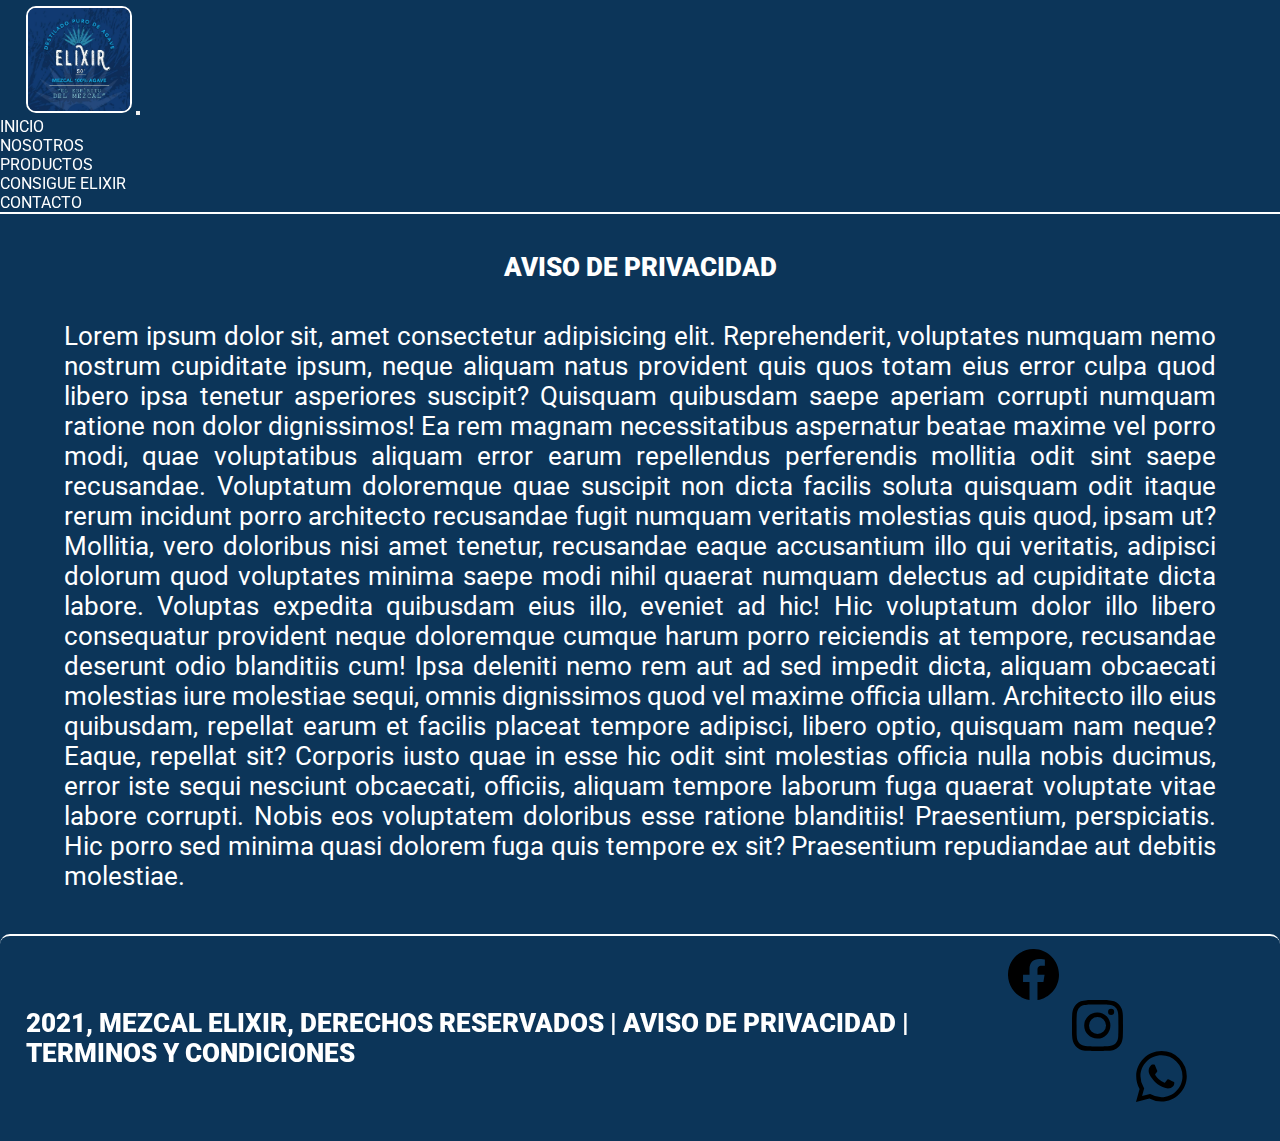
==== commit 10fd36cb: "añadidos mixins, extend, maps y etiquetas meta para seo" ====
--- a/pages/aviso-de-privacidad.html
+++ b/pages/aviso-de-privacidad.html
@@ -7,6 +7,8 @@
   <meta http-equiv="X-UA-Compatible" content="IE=edge">
   <meta name="viewport" content="width=device-width, initial-scale=1.0">
   <title>Aviso de privacidad</title>
+  <meta name="description" content="Manejo de información privada, de los visitantes del sitio web">
+  <meta name="keywords" content="mezcal, destilados, bebida artesanal, bebida alcoholica, bebida tradicional, bebida mexicana, bebida espirituosa, destilado mexicano ">
   <link href="https://cdn.jsdelivr.net/npm/bootstrap@5.1.3/dist/css/bootstrap.min.css" rel="stylesheet" integrity="sha384-1BmE4kWBq78iYhFldvKuhfTAU6auU8tT94WrHftjDbrCEXSU1oBoqyl2QvZ6jIW3" crossorigin="anonymous">
   <link rel="shortcut icon" href="../imagenes/icono.png" type="image/x-icon">
   <link href="https://fonts.googleapis.com/css2?family=Roboto+Condensed:wght@300&family=Roboto:wght@300&display=swap" rel="stylesheet">
--- a/css/styles_sass.css
+++ b/css/styles_sass.css
@@ -18,16 +18,19 @@
 * {
   padding: 0;
   margin: 0;
-  font-family: "Roboto" sans-serif;
+}
+
+.textos, .nosotros, .distribuidores, .productos, .section__contacto .mensaje .formulario .boton, .section__contacto .mensaje .formulario, .section__contacto .contacto, .aviso, .section .procesos .btn, .distribuidores .procesos .btn, .section .procesos, .distribuidores .procesos, .section .article1__subtitulo, .distribuidores .article1__subtitulo, .section .article1__tabla, .distribuidores .article1__tabla, .section .article1__titulo, .distribuidores .article1__titulo, .footer__vinculo, .footer__texto, .cabecera__vinculo, .cabecera {
+  font-family: "Roboto", sans-serif;
+  color: white;
+  text-decoration: none;
 }
 
 .body {
-  min-height: 100vh;
   background-color: #0C3559;
 }
 
 .cabecera {
-  font-family: "Roboto", sans-serif;
   background-color: 225, 255, 255, 7;
   backdrop-filter: blur(10px);
   border-bottom: 2px solid white;
@@ -41,10 +44,6 @@
   grid-area: logo;
   justify-self: center;
 }
-.cabecera__vinculo {
-  text-decoration: none;
-  font-family: "Roboto", sans-serif;
-}
 .cabecera__vinculo:focus {
   transform: scale(1);
   cursor: progress;
@@ -56,16 +55,13 @@
     cursor: pointer;
   }
 }
-
-.navbar-toggler {
-  border: solid 1px white;
-}
-.navbar-toggler-icon {
+.cabecera .navbar-toggler-icon {
   background-image: url(../imagenes/iconos/menu.png);
 }
 
 .footer {
   background-color: 225, 255, 255, 7;
+  backdrop-filter: blur(10px);
   height: 16vw;
   width: auto;
   border-top-left-radius: 10px;
@@ -78,16 +74,10 @@
   grid-gap: 5vw;
 }
 .footer__texto {
-  font-family: "Roboto", sans-serif;
-  font-size: 2vw;
-  color: white;
+  font-size: 2vw;
   font-weight: 900;
-  text-decoration: none;
   grid-area: texto;
   margin-left: 2vw;
-}
-.footer__vinculo {
-  text-decoration: none;
 }
 .footer__redes {
   grid-area: redes;
@@ -123,35 +113,31 @@
   cursor: progress;
 }
 
-.section {
+.section, .distribuidores, .distribuidores .article1, .distribuidores .procesos, .section .procesos, .section .article1 {
   width: auto;
   display: flex;
   flex-direction: column;
+  align-items: center;
   min-height: 100vh;
 }
-.section .article1 {
-  display: flex;
-  flex-direction: column;
-  align-items: center;
-}
-.section .article1__titulo {
-  font-family: "Roboto", sans-serif;
-  font-size: 4vw;
-  text-align: center;
-  color: white;
+.section .article1__titulo, .distribuidores .article1__titulo {
+  text-align: center;
   font-weight: 900;
 }
-.section .article1__titulo--img {
-  border: white solid 1px;
-  backdrop-filter: blur(20px);
+.section .article1__titulo--img, .distribuidores .article1__titulo--img {
   background-color: 225, 255, 255, 7;
+  backdrop-filter: blur(10px);
+  border: 2px;
+  border-radius: 20px;
+  border-color: white;
+  border-style: solid;
 }
 @media screen and (min-width: 600px) {
-  .section .article1__titulo {
+  .section .article1__titulo, .distribuidores .article1__titulo {
     font-size: 5vw;
   }
 }
-.section .article1__imagen--fondo {
+.section .article1__imagen--fondo, .distribuidores .article1__imagen--fondo {
   margin-top: 2vw;
   display: flex;
   flex-direction: column;
@@ -159,102 +145,99 @@
   height: 33vw;
   width: 50vw;
   background-image: url(../imagenes/mezcal.png);
+  border: 2px;
+  border-radius: 20px;
+  border-color: white;
+  border-style: solid;
   background-position: center;
   background-repeat: no-repeat;
   background-size: cover;
-  border: 2px solid white;
-  border-radius: 10px;
-}
-.section .article1__tabla {
+}
+.section .article1__tabla, .distribuidores .article1__tabla {
   height: auto;
   width: 70vw;
   background-color: #11B4D9;
-  border-radius: 20%;
-  font-family: "Roboto", sans-serif;
-  color: white;
+  border: 2px;
+  border-radius: 20px;
+  border-color: white;
+  border-style: solid;
   margin: 2vw;
 }
-.section .article1__subtitulo {
+.section .article1__subtitulo, .distribuidores .article1__subtitulo {
   margin-top: 2vw;
-  font-family: "Roboto", sans-serif;
   font-size: 4vw;
   font-weight: 700;
   text-align: center;
 }
 @media screen and (min-width: 600px) {
-  .section .article1__subtitulo {
+  .section .article1__subtitulo, .distribuidores .article1__subtitulo {
     font-size: 3vw;
   }
 }
-.section .article1__definicion {
+.section .article1__definicion, .distribuidores .article1__definicion {
   padding: 2vw;
   padding-top: 0;
   padding-bottom: 0;
   font-size: 2vw;
   text-align: center;
 }
-.section .article1__definicion--lista {
+.section .article1__definicion--lista, .distribuidores .article1__definicion--lista {
   list-style-type: square;
   margin-left: 10%;
   text-align: left;
   padding-bottom: 4%;
 }
-.section .procesos {
-  font-family: "Roboto", sans-serif;
-  font-size: 2vw;
+.section .procesos, .distribuidores .procesos {
   margin-left: -2vw;
-  color: white;
   list-style-type: none;
-  display: flex;
-  flex-direction: column;
-  align-items: center;
   justify-content: space-around;
 }
-.section .procesos__subtitulo {
+.section .procesos__subtitulo, .distribuidores .procesos__subtitulo {
   font-size: 4vw;
   text-align: left;
 }
-.section .procesos__contenido {
+.section .procesos__contenido, .distribuidores .procesos__contenido {
   list-style-type: upper-roman;
   font-size: 3vw;
   margin-left: 5vw;
   text-align: justify;
   margin-right: 5vw;
 }
-.section .procesos__contenido--ul {
+.section .procesos__contenido--ul, .distribuidores .procesos__contenido--ul {
   list-style-type: circle;
   font-size: 3vw;
   margin-left: 5vw;
   margin-right: 5vw;
 }
-.section .procesos .btn {
-  color: white;
-  font-family: "Roboto", sans-serif;
+.section .procesos .btn, .distribuidores .procesos .btn {
   height: fit-content;
   width: 28vw;
   margin-bottom: 1vw;
   font-size: 4vw;
+  border: 2px;
+  border-radius: 20px;
+  border-color: white;
+  border-style: solid;
   background-color: 225, 255, 255, 7;
-  backdrop-filter: blur(20px);
-  border-radius: 10px;
-  border: 2px solid white;
-}
-.section .article2 {
+  backdrop-filter: blur(10px);
+}
+.section .article2, .distribuidores .article2 {
   margin-top: 1vw;
   margin-left: 3vw;
   width: auto;
   height: auto;
 }
-.section .article2__video {
+.section .article2__video, .distribuidores .article2__video {
   width: 50vw;
   height: 40vh;
-  border-radius: 10px;
-  border: solid white 2px;
+  border: 2px;
+  border-radius: 20px;
+  border-color: white;
+  border-style: solid;
 }
 
 .aviso {
-  min-height: 84vh;
-  font-family: "Roboto", sans-serif;
+  min-height: 80vh;
 }
 .aviso__texto {
   font-size: 2vw;
@@ -283,43 +266,43 @@
   }
 }
 
-.contacto {
-  font-family: "Roboto", sans-serif;
-  color: white;
+.section__contacto {
+  padding-top: 3vh;
+  min-height: 80vh;
+}
+.section__contacto .contacto {
   display: flex;
   flex-direction: column;
 }
-.contacto__titulo {
+.section__contacto .contacto__titulo {
   font-size: 4vw;
   text-align: center;
 }
 @media screen and (min-width: 992px) {
-  .contacto__titulo {
+  .section__contacto .contacto__titulo {
     font-size: 4vw;
   }
 }
-.contacto__texto {
+.section__contacto .contacto__texto {
   font-size: 2vw;
   text-align: center;
 }
 @media screen and (min-width: 992px) {
-  .contacto__texto {
+  .section__contacto .contacto__texto {
     font-size: 2vw;
   }
 }
-.contacto__info {
+.section__contacto .contacto__info {
   font-size: 2vw;
   font-weight: 500;
   text-align: center;
 }
 @media screen and (min-width: 992px) {
-  .contacto__info {
+  .section__contacto .contacto__info {
     font-size: 2vw;
   }
 }
-
-.mensaje {
-  min-height: 84vh;
+.section__contacto .mensaje {
   align-items: center;
   justify-items: center;
   margin-top: 3%;
@@ -328,84 +311,77 @@
   grid-template-areas: "formulario imagen";
 }
 @media screen and (max-width: 991px) {
-  .mensaje {
+  .section__contacto .mensaje {
     display: flex;
     flex-direction: column;
     align-items: center;
   }
 }
-.mensaje__img {
+.section__contacto .mensaje__img {
   width: 35vw;
   background-color: white;
   border-radius: 10px;
   grid-area: imagen;
 }
 @media screen and (max-width: 991px) {
-  .mensaje__img {
+  .section__contacto .mensaje__img {
     display: none;
   }
 }
-.mensaje .formulario {
-  font-family: "Roboto", sans-serif;
-  font-size: 2vw;
-  color: white;
+.section__contacto .mensaje .formulario {
+  font-size: 2vw;
   margin-left: 3%;
   display: inline;
   grid-area: formulario;
 }
-.mensaje .formulariocontorno {
+.section__contacto .mensaje .formulariocontorno {
   text-align: center;
   display: inline;
 }
 @media screen and (max-width: 991px) {
-  .mensaje .formulariocontorno {
+  .section__contacto .mensaje .formulariocontorno {
     width: 120%;
     margin-left: -10%;
     align-self: center;
   }
 }
-.mensaje .formulario__titulo {
+.section__contacto .mensaje .formulario__titulo {
   font-size: 2vw;
   font-weight: 500;
 }
-.mensaje .formulario__subtitulo {
+.section__contacto .mensaje .formulario__subtitulo {
   margin-top: 3%;
   margin-bottom: 3%;
   font-size: 2vw;
   font-weight: 400;
 }
-.mensaje .formulario__campos {
+.section__contacto .mensaje .formulario__campos {
   display: block;
   text-align: left;
   margin-left: 10%;
 }
-.mensaje .formulario .boton {
+.section__contacto .mensaje .formulario .boton {
   width: 12vw;
   height: 4vw;
-  border-radius: 10px;
-  background-color: #123C73;
-  color: white;
-  border: white solid 1px;
-}
-.mensaje .formulario .boton:hover {
+  border: 2px;
+  border-radius: 20px;
+  border-color: white;
+  border-style: solid;
+  background-color: #0C3559;
+}
+.section__contacto .mensaje .formulario .boton:hover {
   transform: scale(1.2);
   transition: all 0.3s;
   cursor: pointer;
 }
-.mensaje .formulario .boton:focus {
+.section__contacto .mensaje .formulario .boton:focus {
   transform: scale(1);
 }
 
-.card {
-  border: none;
-}
-
 .productos {
   margin-top: 3%;
-  font-family: "Roboto", sans-serif;
-  color: white;
-}
-
+  min-height: 80vh;
+}
 .productos__li--izquierda {
   margin-top: 2vw;
   padding-left: 3vw;
@@ -417,7 +393,6 @@
   grid-template-columns: 1fr, 1fr;
   padding-bottom: 2vw;
 }
-
 .productos__li--derecha {
   margin-top: 2vw;
   padding-left: 3vw;
@@ -430,30 +405,29 @@
   grid-template-columns: 1fr, 1fr;
   padding-bottom: 2vw;
 }
-
 .productos__card {
   padding-right: 3vw;
   padding-left: 3vw;
   display: inline-block;
   grid-area: textos;
 }
-
 .productos__titulo {
-  font-size: 5vw;
-  text-align: center;
-}
-
+  font-size: 4vw;
+  text-align: center;
+}
 .productos__texto {
-  font-size: 3vw;
+  font-size: 2vw;
   text-align: justify;
   margin-top: 2%;
   margin-left: 3%;
   margin-right: 3%;
 }
-
 .productos__img {
   height: 40vw;
-  border-radius: 10%;
+  border: 2px;
+  border-radius: 20px;
+  border-color: white;
+  border-style: solid;
   margin-left: 8%;
   margin-top: 2%;
   margin-right: 10%;
@@ -462,29 +436,24 @@
 
 .distribuidores {
   padding-top: 3vw;
-  min-height: 84vh;
-  font-family: "Roboto" sans-serif;
-  color: white;
-  display: flex;
-  flex-direction: column;
-  align-items: center;
-}
-
+  min-height: 80vh;
+}
 .distribuidores__titulo {
   margin-top: 3vw;
   font-size: 4vw;
   text-align: center;
 }
-
 .distribuidores__texto {
-  font-size: 3vw;
+  font-size: 2vw;
   text-align: center;
   margin-top: 3vw;
   margin-left: 2%;
 }
-
-.mapa {
-  border-radius: 10%;
+.distribuidores .mapa {
+  border: 2px;
+  border-radius: 20px;
+  border-color: white;
+  border-style: solid;
   width: 60vw;
   height: 60vw;
   margin-top: 3vw;
@@ -492,31 +461,25 @@
 }
 
 .nosotros {
-  min-height: 10vh;
-  font-family: "Roboto", sans-serif;
-  color: white;
-}
-
+  min-height: 80vh;
+}
 .nosotros__titulo {
-  font-size: 5vw;
-  text-align: center;
-  margin-top: 3%;
-}
-
-.ul__nosotros {
+  font-size: 4vw;
+  text-align: center;
+  margin-top: 3%;
+}
+.nosotros__ul {
   list-style: none;
 }
-
 .nosotros__subtitulo {
-  font-size: 4vw;
+  font-size: 3vw;
   text-align: left;
   margin-top: 3%;
   margin-left: 3%;
   margin-right: 3%;
 }
-
 .nosotros__texto {
-  font-size: 3vw;
+  font-size: 2vw;
   text-align: justify;
   margin: 3% 3% 3% 3%;
 }
